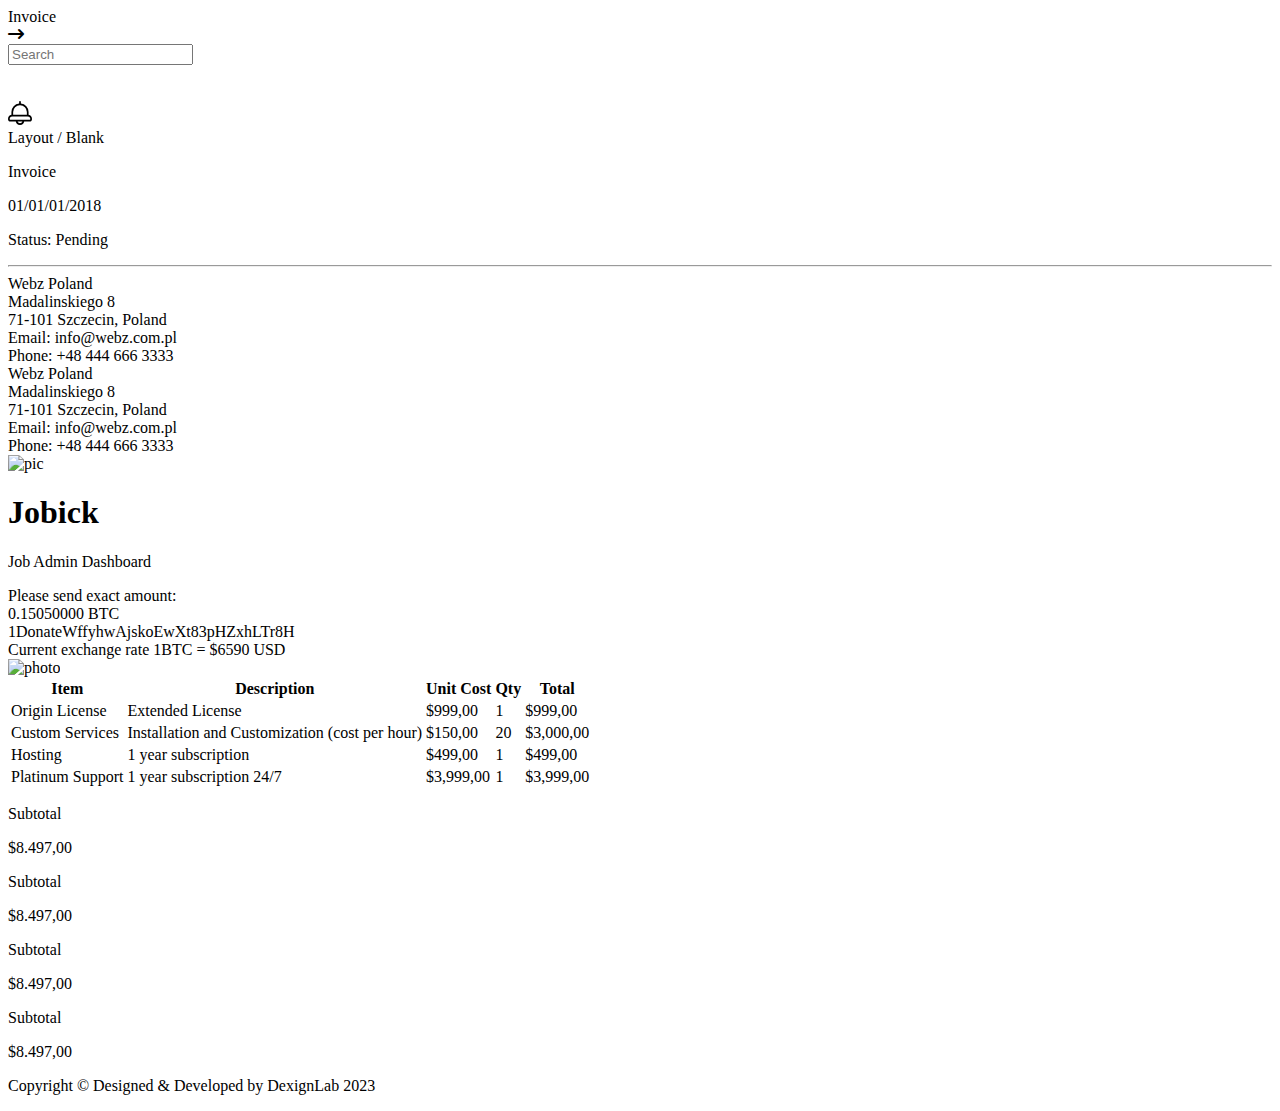
==== index.html @ da56ff18 "this is first commit nav and header side complete" ====
<!DOCTYPE html>
<html>
  <head>
    <meta charset="UTF-8" />
    <meta name="viewport" content="width=device-width, initial-scale=1.0" />
    <script src="https://cdn.tailwindcss.com"></script>
    <link
      rel="stylesheet"
      href="https://cdnjs.cloudflare.com/ajax/libs/font-awesome/6.5.2/css/all.min.css"
    />
    <script>
      tailwind.config = {
        theme: {
          extend: {
            colors: {
              clifford: "#da373d",
            },
          },
        },
      };
    </script>
  </head>
  <body>
    <!-- navber section -->
    <nav class="bg-green-400 p-4 relative">
      <div class="flex justify-between items-center">
        <!-- Logo -->
        <div class="flex justify-center items-center gap-5">
          <div class="text-xl font-semibold">Invoice</div>
          <div>
            <i class="fa fa-long-arrow-right mt-2" aria-hidden="true"></i>
          </div>
        </div>

        <!-- Navigation Links -->

        <!-- Search Bar -->
        <div class="flex items-center">
          <input
            type="text"
            placeholder="Search"
            class="bg-gray-700 text-white rounded-md px-3 py-1 focus:outline-none"
          />

          <div class="ml-8 bg-green-900">
            <i
              class="fa fa-plus p-3 rounded-md"
              aria-hidden="true"
              style="color: white"
            ></i>
          </div>
        </div>

        <!-- Notification Icon -->
        <div class="flex items-center space-x-2">
          <i class="fa fa-moon-o" aria-hidden="true"></i>
        </div>
        <div class="flex items-center">
          <div>
            <svg
              xmlns="http://www.w3.org/2000/svg"
              width="24"
              height="24"
              viewBox="0 0 24 24"
              onclick="toggleItemList()"
              class="cursor-pointer"
            >
              <g data-name="Layer 2" transform="translate(-2 -2)">
                <path
                  id="Path_20"
                  data-name="Path 20"
                  d="M22.571,15.8V13.066a8.5,8.5,0,0,0-7.714-8.455V2.857a.857.857,0,0,0-1.714,0V4.611a8.5,8.5,0,0,0-7.714,8.455V15.8A4.293,4.293,0,0,0,2,20a2.574,2.574,0,0,0,2.571,2.571H9.8a4.286,4.286,0,0,0,8.4,0h5.23A2.574,2.574,0,0,0,26,20,4.293,4.293,0,0,0,22.571,15.8ZM7.143,13.066a6.789,6.789,0,0,1,6.78-6.78h.154a6.789,6.789,0,0,1,6.78,6.78v2.649H7.143ZM14,24.286a2.567,2.567,0,0,1-2.413-1.714h4.827A2.567,2.567,0,0,1,14,24.286Zm9.429-3.429H4.571A.858.858,0,0,1,3.714,20a2.574,2.574,0,0,1,2.571-2.571H21.714A2.574,2.574,0,0,1,24.286,20a.858.858,0,0,1-.857.857Z"
                ></path>
              </g>
            </svg>
          </div>
          <div
            id="itemList"
            class="absolute right-0 top-full mt-2 bg-gray-100 p-4 rounded-lg"
            style="display: none"
          >
            <ul>
              <li class="mb-2">Item 1</li>
              <li class="mb-2">Item 2</li>
              <li class="mb-2">Item 3</li>
              <!-- Add more items here -->
            </ul>
          </div>
        </div>
      </div>
    </nav>

    <!-- header section -->
    <div class="bg-red-100 header py-8">
      <!-- layout and bank -->
      <div
        class="bg-white ml-14 text-xl font-semibold p-4 w-11/12 mx-auto px-6 rounded-md mt-10"
      >
        <span class="text-orange-500">Layout</span> / Blank
      </div>

      <!-- invoice details -->
      <div class="bg-white ml-14 p-4 w-11/12 mx-auto px-6 rounded-md mt-10">
        <div class="flex justify-between items-center">
          <p>Invoice</p>
          <p>01/01/01/2018</p>
          <p>Status: Pending</p>
        </div>
        <hr class="mt-8" />

        <!-- form to jobick details -->
        <div class="flex justify-between items-center">
          <div>
            Webz Poland <br />
            Madalinskiego 8 <br />
            71-101 Szczecin, Poland <br />Email: info@webz.com.pl <br />Phone:
            +48 444 666 3333
          </div>
          <div>
            Webz Poland <br />
            Madalinskiego 8 <br />
            71-101 Szczecin, Poland <br />Email: info@webz.com.pl <br />Phone:
            +48 444 666 3333
          </div>

          <div class="flex justify-between items-center">
            <div>
              <div class="flex items-center gap-3 mt-10">
                <div>
                  <img src="https://i.ibb.co/sjfH5Bk/logo.png" alt="pic" />
                </div>
                <div>
                  <h1 class="font-bold text-gray-700 text-4xl">Jobick</h1>
                  <p class="text-sm">Job Admin Dashboard</p>
                </div>
              </div>
              <div class="mt-4">
                Please send exact amount: <br />
                0.15050000 BTC <br />
                1DonateWffyhwAjskoEwXt83pHZxhLTr8H <br />
                Current exchange rate 1BTC = $6590 USD
              </div>
            </div>
            <div>
              <img
                class="w-20 h-20"
                src="https://i.ibb.co/sqz9v2M/qr.png"
                alt="photo"
              />
            </div>
          </div>
        </div>

        <!-- item section  -->
        <div class="overflow-x-auto mt-12">
          <table class="table-auto border-collapse w-full">
            <thead>
              <tr>
                <th class="px-4 py-2 bg-gray-200 border">Item</th>
                <th class="px-4 py-2 bg-gray-200 border">Description</th>
                <th class="px-4 py-2 bg-gray-200 border">Unit Cost</th>
                <th class="px-4 py-2 bg-gray-200 border">Qty</th>
                <th class="px-4 py-2 bg-gray-200 border">Total</th>
              </tr>
            </thead>
            <tbody>
              <tr>
                <td class="px-4 py-2 border">Origin License</td>
                <td class="px-4 py-2 border">Extended License</td>
                <td class="px-4 py-2 border">$999,00</td>
                <td class="px-4 py-2 border">1</td>
                <td class="px-4 py-2 border">$999,00</td>
              </tr>
              <tr>
                <td class="px-4 py-2 border">Custom Services</td>
                <td class="px-4 py-2 border">
                  Installation and Customization (cost per hour)
                </td>
                <td class="px-4 py-2 border">$150,00</td>
                <td class="px-4 py-2 border">20</td>
                <td class="px-4 py-2 border">$3,000,00</td>
              </tr>
              <tr>
                <td class="px-4 py-2 border">Hosting</td>
                <td class="px-4 py-2 border">1 year subscription</td>
                <td class="px-4 py-2 border">$499,00</td>
                <td class="px-4 py-2 border">1</td>
                <td class="px-4 py-2 border">$499,00</td>
              </tr>
              <tr>
                <td class="px-4 py-2 border">Platinum Support</td>
                <td class="px-4 py-2 border">1 year subscription 24/7</td>
                <td class="px-4 py-2 border">$3,999,00</td>
                <td class="px-4 py-2 border">1</td>
                <td class="px-4 py-2 border">$3,999,00</td>
              </tr>
            </tbody>
          </table>
        </div>
        <div class="flex justify-between px-16">
          <div></div>
          <div>
            <div class="flex justify-between">
              <p>Subtotal</p>
              <p>$8.497,00</p>
            </div>
            <div class="flex justify-between">
              <p>Subtotal</p>
              <p>$8.497,00</p>
            </div>
            <div class="flex justify-between">
              <p>Subtotal</p>
              <p>$8.497,00</p>
            </div>
            <div class="flex justify-between gap-48">
              <p>Subtotal</p>
              <p>$8.497,00</p>
            </div>
          </div>
        </div>
      </div>
    </div>
    <!-- footer section -->
    <div class="flex justify-center bg-red-100 p-8">
      <p>Copyright © Designed & Developed by DexignLab 2023</p>
    </div>
    <script src="./script.js"></script>
  </body>
</html>
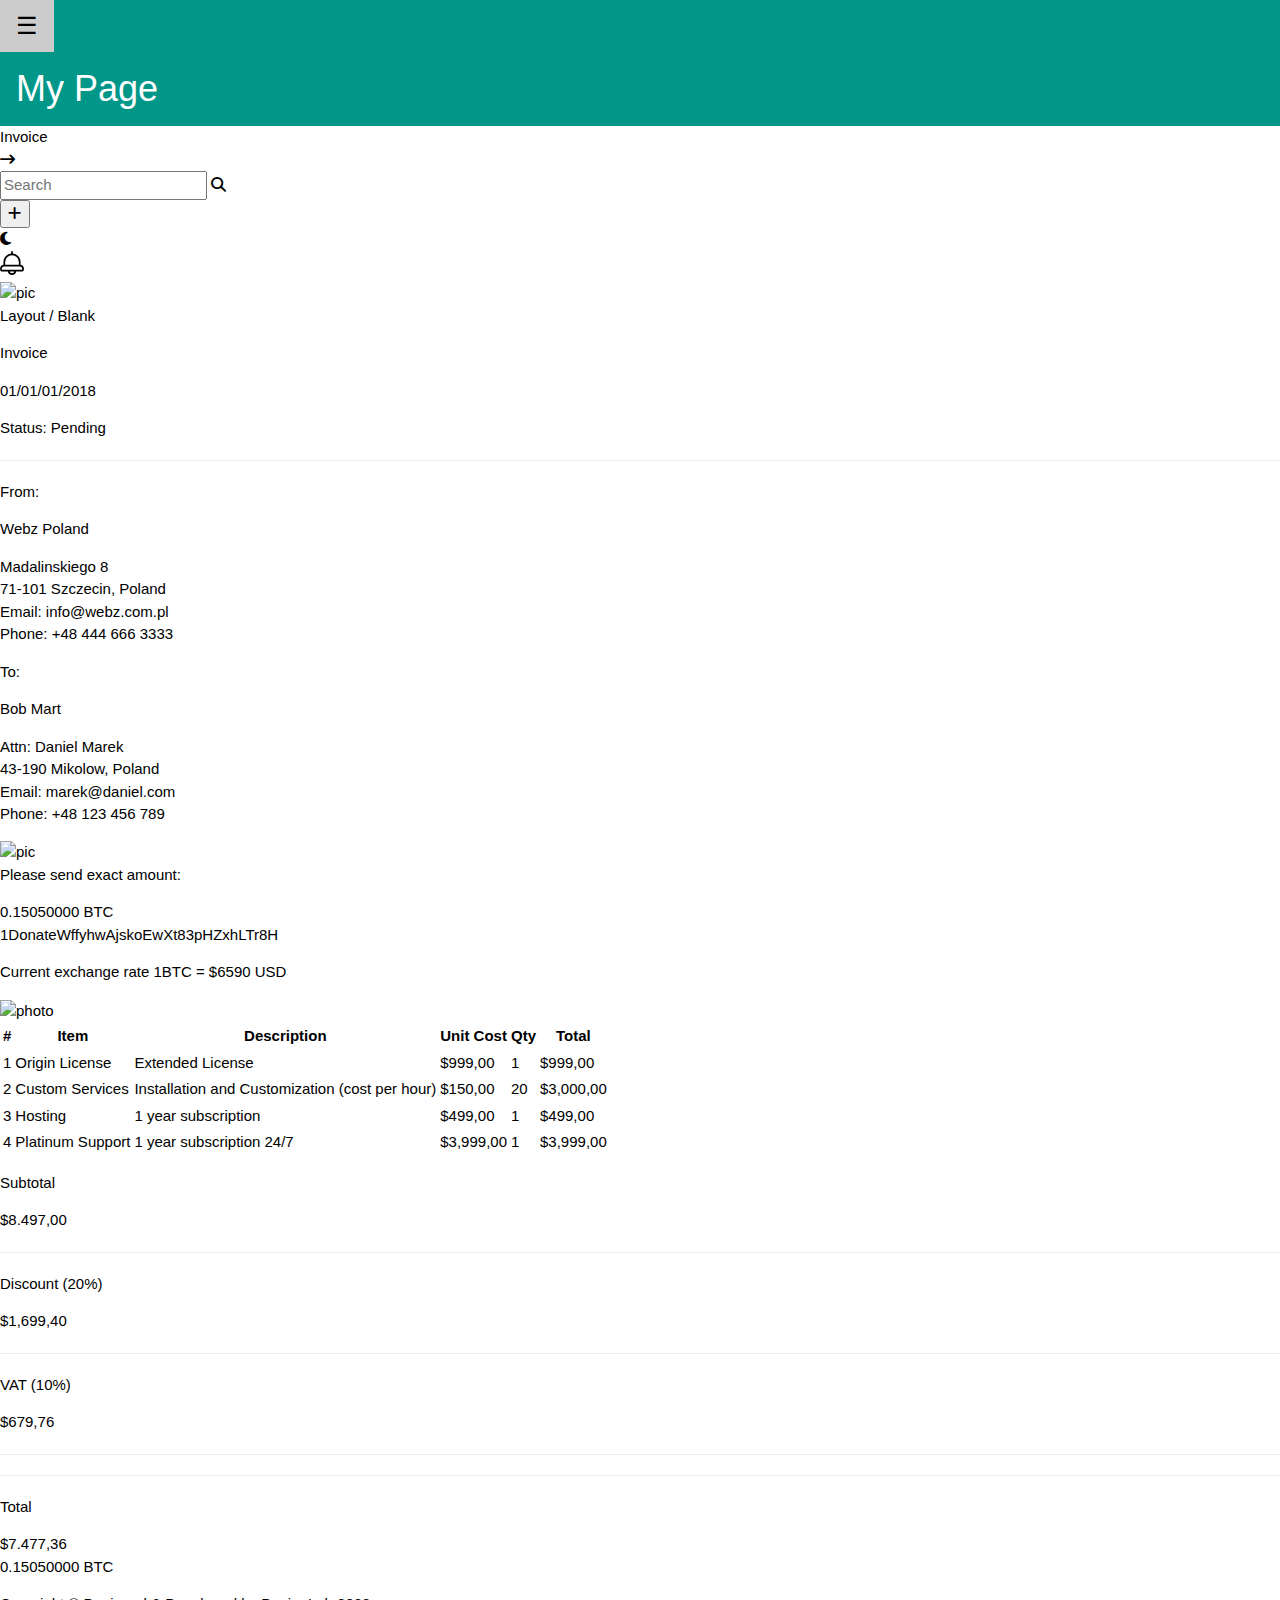
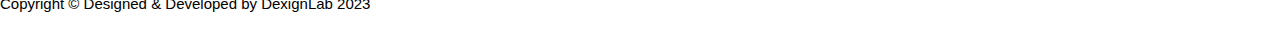
==== commit 5e64f6ce: "navber section end and sideber start" ====
--- a/index.html
+++ b/index.html
@@ -1,9 +1,10 @@
 <!DOCTYPE html>
-<html>
+<html class="dark">
   <head>
     <meta charset="UTF-8" />
     <meta name="viewport" content="width=device-width, initial-scale=1.0" />
     <script src="https://cdn.tailwindcss.com"></script>
+    <link rel="stylesheet" href="https://www.w3schools.com/w3css/4/w3.css" />
     <link
       rel="stylesheet"
       href="https://cdnjs.cloudflare.com/ajax/libs/font-awesome/6.5.2/css/all.min.css"
@@ -22,6 +23,34 @@
   </head>
   <body>
     <!-- navber section -->
+    <div
+      class="w3-sidebar w3-bar-block w3-card w3-animate-left"
+      style="display: none"
+      id="mySidebar"
+    >
+      <button class="w3-bar-item w3-button w3-large" onclick="w3_close()">
+        Close &times;
+      </button>
+      <a href="#" class="w3-bar-item w3-button">Link 1</a>
+      <a href="#" class="w3-bar-item w3-button">Link 2</a>
+      <a href="#" class="w3-bar-item w3-button">Link 3</a>
+    </div>
+
+    <div id="main">
+      <div class="w3-teal">
+        <button
+          id="openNav"
+          class="w3-button w3-teal w3-xlarge"
+          onclick="w3_open()"
+        >
+          &#9776;
+        </button>
+        <div class="w3-container">
+          <h1>My Page</h1>
+        </div>
+      </div>
+    </div>
+
     <nav class="bg-green-400 p-4 relative">
       <div class="flex justify-between items-center">
         <!-- Logo -->
@@ -32,59 +61,252 @@
           </div>
         </div>
 
-        <!-- Navigation Links -->
-
         <!-- Search Bar -->
+        <div class="flex items-center justify-between">
+          <div class="relative">
+            <input
+              type="text"
+              placeholder="Search"
+              class="bg-gray-700 text-white rounded-md pl-10 pr-3 py-1 focus:outline-none"
+            />
+            <i
+              class="fa fa-search absolute top-2 right-4 text-gray-400 hover:text-orange-500 cursor-pointer"
+            ></i>
+          </div>
+
+          <div class="ml-8">
+            <button
+              id="openModalButton"
+              class="rounded-lg bg-green-900 border-none"
+            >
+              <i class="fa fa-plus p-3 text-white" aria-hidden="true"></i>
+            </button>
+          </div>
+
+          <!-- Modal -->
+          <div id="myModal" class="modal mt-48 absolute">
+            <div
+              class="modal-content rounded-md bg-white p-4 -ml-40"
+              style="width: 900px"
+            >
+              <div class="flex justify-between py-1">
+                <div>Job Title</div>
+                <div>
+                  <span id="closeBtn" class="close text-4xl cursor-pointer"
+                    >&times</span
+                  >
+                </div>
+              </div>
+              <hr />
+              <p class="py-4 text-gray-500">Hellow</p>
+
+              <hr class="mt-5" />
+              <div class="text-right mt-2">
+                <button
+                  id="closeModalBtn"
+                  class="bg-red-100 mr-4 rounded-md p-1 px-3 text-orange-500 close"
+                >
+                  close</button
+                ><button
+                  class="bg-red-500 rounded-md p-1 px-3 text-white border-4 border-red-200"
+                >
+                  Save Change
+                </button>
+              </div>
+            </div>
+          </div>
+        </div>
+
+        <!-- Notification Icon -->
+
         <div class="flex items-center">
-          <input
-            type="text"
-            placeholder="Search"
-            class="bg-gray-700 text-white rounded-md px-3 py-1 focus:outline-none"
-          />
-
-          <div class="ml-8 bg-green-900">
-            <i
-              class="fa fa-plus p-3 rounded-md"
-              aria-hidden="true"
-              style="color: white"
-            ></i>
-          </div>
-        </div>
-
-        <!-- Notification Icon -->
-        <div class="flex items-center space-x-2">
-          <i class="fa fa-moon-o" aria-hidden="true"></i>
-        </div>
-        <div class="flex items-center">
-          <div>
-            <svg
-              xmlns="http://www.w3.org/2000/svg"
-              width="24"
-              height="24"
-              viewBox="0 0 24 24"
-              onclick="toggleItemList()"
-              class="cursor-pointer"
-            >
-              <g data-name="Layer 2" transform="translate(-2 -2)">
-                <path
-                  id="Path_20"
-                  data-name="Path 20"
-                  d="M22.571,15.8V13.066a8.5,8.5,0,0,0-7.714-8.455V2.857a.857.857,0,0,0-1.714,0V4.611a8.5,8.5,0,0,0-7.714,8.455V15.8A4.293,4.293,0,0,0,2,20a2.574,2.574,0,0,0,2.571,2.571H9.8a4.286,4.286,0,0,0,8.4,0h5.23A2.574,2.574,0,0,0,26,20,4.293,4.293,0,0,0,22.571,15.8ZM7.143,13.066a6.789,6.789,0,0,1,6.78-6.78h.154a6.789,6.789,0,0,1,6.78,6.78v2.649H7.143ZM14,24.286a2.567,2.567,0,0,1-2.413-1.714h4.827A2.567,2.567,0,0,1,14,24.286Zm9.429-3.429H4.571A.858.858,0,0,1,3.714,20a2.574,2.574,0,0,1,2.571-2.571H21.714A2.574,2.574,0,0,1,24.286,20a.858.858,0,0,1-.857.857Z"
-                ></path>
-              </g>
-            </svg>
-          </div>
+          <div class="flex gap-4 cursor-pointer">
+            <div>
+              <!-- Moon icon to toggle dark mode -->
+              <i id="icon-dark" class="fas fa-moon cursor-pointer"></i>
+            </div>
+            <div>
+              <svg
+                xmlns="http://www.w3.org/2000/svg"
+                width="24"
+                height="24"
+                viewBox="0 0 24 24"
+                onclick="toggleItemList()"
+                class="cursor-pointer"
+              >
+                <g data-name="Layer 2" transform="translate(-2 -2)">
+                  <path
+                    id="Path_20"
+                    data-name="Path 20"
+                    d="M22.571,15.8V13.066a8.5,8.5,0,0,0-7.714-8.455V2.857a.857.857,0,0,0-1.714,0V4.611a8.5,8.5,0,0,0-7.714,8.455V15.8A4.293,4.293,0,0,0,2,20a2.574,2.574,0,0,0,2.571,2.571H9.8a4.286,4.286,0,0,0,8.4,0h5.23A2.574,2.574,0,0,0,26,20,4.293,4.293,0,0,0,22.571,15.8ZM7.143,13.066a6.789,6.789,0,0,1,6.78-6.78h.154a6.789,6.789,0,0,1,6.78,6.78v2.649H7.143ZM14,24.286a2.567,2.567,0,0,1-2.413-1.714h4.827A2.567,2.567,0,0,1,14,24.286Zm9.429-3.429H4.571A.858.858,0,0,1,3.714,20a2.574,2.574,0,0,1,2.571-2.571H21.714A2.574,2.574,0,0,1,24.286,20a.858.858,0,0,1-.857.857Z"
+                  ></path>
+                </g>
+              </svg>
+            </div>
+            <div>
+              <img
+                onclick="imgList()"
+                class="h-6 w-6"
+                src="https://i.ibb.co/7RhW3px/pic1.jpg"
+                alt="pic"
+              />
+            </div>
+          </div>
+
+          <!-- notification list -->
           <div
             id="itemList"
-            class="absolute right-0 top-full mt-2 bg-gray-100 p-4 rounded-lg"
+            class="absolute right-20 top-full mt-2 bg-gray-100 p-4 rounded-lg"
             style="display: none"
           >
-            <ul>
-              <li class="mb-2">Item 1</li>
-              <li class="mb-2">Item 2</li>
-              <li class="mb-2">Item 3</li>
-              <!-- Add more items here -->
-            </ul>
+            <div class="mb-2 flex gap-2">
+              <img
+                class="w-10 rounded-md"
+                src="https://i.ibb.co/7RhW3px/pic1.jpg"
+                alt="pic"
+              />
+              <div>
+                <h2 class="text-sm font-semibold">Dr sultads Send you Photo</h2>
+                <p class="text-sm text-gray-500">29 July 2020 - 02:26 PM</p>
+              </div>
+            </div>
+            <hr class="my-4" />
+
+            <div class="mb-2 flex gap-2">
+              <div
+                class="bg-pink-400 p-2 text-pink-700 font-semibold rounded-md"
+              >
+                KG
+              </div>
+              <div>
+                <h2 class="text-sm font-semibold">Dr sultads Send you Photo</h2>
+                <p class="text-sm">29 July 2020 - 02:26 PM</p>
+              </div>
+            </div>
+            <hr class="my-4" />
+
+            <div class="mb-2 flex gap-2">
+              <div>
+                <i
+                  class="fa fa-home text-green-400 bg-green-200 rounded-md p-3"
+                ></i>
+              </div>
+              <div>
+                <h2 class="text-sm font-semibold">Dr sultads Send you Photo</h2>
+                <p class="text-sm text-gray-500">29 July 2020 - 02:26 PM</p>
+              </div>
+            </div>
+            <hr class="my-4" />
+
+            <div class="mb-2 flex gap-2">
+              <img
+                class="w-10 rounded-md"
+                src="https://i.ibb.co/7RhW3px/pic1.jpg"
+                alt="pic"
+              />
+              <div>
+                <h2 class="text-sm font-semibold">Dr sultads Send you Photo</h2>
+                <p class="text-sm">29 July 2020 - 02:26 PM</p>
+              </div>
+            </div>
+            <hr class="my-4" />
+            <div class="mb-2 flex gap-2">
+              <div
+                class="bg-orange-400 p-2 text-orange-700 font-semibold rounded-md"
+              >
+                KG
+              </div>
+              <div>
+                <h2 class="text-sm font-semibold">Dr sultads Send you Photo</h2>
+                <p class="text-sm text-gray-500">29 July 2020 - 02:26 PM</p>
+              </div>
+            </div>
+            <hr class="my-4" />
+            <div class="mb-2 flex gap-2">
+              <div>
+                <i
+                  class="fa fa-home text-orange-500 bg-orange-200 rounded-md p-3"
+                ></i>
+              </div>
+              <div>
+                <h2 class="text-sm font-semibold">Dr sultads Send you Photo</h2>
+                <p class="text-sm">29 July 2020 - 02:26 PM</p>
+              </div>
+            </div>
+          </div>
+
+          <!-- imglist  -->
+          <div
+            id="imgListId"
+            class="absolute right-6 top-full mt-2 bg-white p-4 rounded-lg w-32"
+            style="display: none"
+          >
+            <div class="mb-2 flex gap-2 mr-28">
+              <div>
+                <svg
+                  id="icon-user2"
+                  xmlns="http://www.w3.org/2000/svg"
+                  class="text-red-500"
+                  width="18"
+                  height="18"
+                  viewBox="0 0 24 24"
+                  fill="none"
+                  stroke="currentColor"
+                  stroke-width="2"
+                  stroke-linecap="round"
+                  stroke-linejoin="round"
+                >
+                  <path d="M20 21v-2a4 4 0 0 0-4-4H8a4 4 0 0 0-4 4v2"></path>
+                  <circle cx="12" cy="7" r="4"></circle>
+                </svg>
+              </div>
+              <div>Profile</div>
+            </div>
+            <div class="mb-2 flex gap-2">
+              <div>
+                <svg
+                  id="icon-inbox1"
+                  xmlns="http://www.w3.org/2000/svg"
+                  class="text-green-400"
+                  width="18"
+                  height="18"
+                  viewBox="0 0 24 24"
+                  fill="none"
+                  stroke="currentColor"
+                  stroke-width="2"
+                  stroke-linecap="round"
+                  stroke-linejoin="round"
+                >
+                  <path
+                    d="M4 4h16c1.1 0 2 .9 2 2v12c0 1.1-.9 2-2 2H4c-1.1 0-2-.9-2-2V6c0-1.1.9-2 2-2z"
+                  ></path>
+                  <polyline points="22,6 12,13 2,6"></polyline>
+                </svg>
+              </div>
+              <div>Inbox</div>
+            </div>
+            <div class="mb-2 flex gap-2">
+              <div>
+                <svg
+                  xmlns="http://www.w3.org/2000/svg"
+                  class="text-red-500"
+                  width="18"
+                  height="18"
+                  viewBox="0 0 24 24"
+                  fill="none"
+                  stroke="currentColor"
+                  stroke-width="2"
+                  stroke-linecap="round"
+                  stroke-linejoin="round"
+                >
+                  <path d="M9 21H5a2 2 0 0 1-2-2V5a2 2 0 0 1 2-2h4"></path>
+                  <polyline points="16 17 21 12 16 7"></polyline>
+                  <line x1="21" y1="12" x2="9" y2="12"></line>
+                </svg>
+              </div>
+              <div>LogOut</div>
+            </div>
+            <!-- Add more items here -->
           </div>
         </div>
       </div>
@@ -102,25 +324,34 @@
       <!-- invoice details -->
       <div class="bg-white ml-14 p-4 w-11/12 mx-auto px-6 rounded-md mt-10">
         <div class="flex justify-between items-center">
-          <p>Invoice</p>
-          <p>01/01/01/2018</p>
-          <p>Status: Pending</p>
+          <p class="text-gray-400 text-sm">Invoice</p>
+          <p class="font-bold text-gray-500 text-sm">01/01/01/2018</p>
+          <p class="text-gray-400 text-sm">
+            <span class="font-bold text-gray-500">Status</span>: Pending
+          </p>
         </div>
         <hr class="mt-8" />
 
         <!-- form to jobick details -->
         <div class="flex justify-between items-center">
           <div>
-            Webz Poland <br />
-            Madalinskiego 8 <br />
-            71-101 Szczecin, Poland <br />Email: info@webz.com.pl <br />Phone:
-            +48 444 666 3333
+            <p class="">From:</p>
+            <span class="font-bold text-gray-500">Webz Poland</span> <br />
+            <p class="text-sm text-gray-400">
+              Madalinskiego 8 <br />
+              71-101 Szczecin, Poland <br />Email: info@webz.com.pl <br />Phone:
+              +48 444 666 3333
+            </p>
           </div>
           <div>
-            Webz Poland <br />
-            Madalinskiego 8 <br />
-            71-101 Szczecin, Poland <br />Email: info@webz.com.pl <br />Phone:
-            +48 444 666 3333
+            <p class="">To:</p>
+            <span class="font-bold text-gray-500">Bob Mart</span> <br />
+            <p class="text-sm text-gray-400">
+              Attn: Daniel Marek <br />
+              43-190 Mikolow, Poland <br />
+              Email: marek@daniel.com <br />
+              Phone: +48 123 456 789 <br />
+            </p>
           </div>
 
           <div class="flex justify-between items-center">
@@ -130,15 +361,22 @@
                   <img src="https://i.ibb.co/sjfH5Bk/logo.png" alt="pic" />
                 </div>
                 <div>
-                  <h1 class="font-bold text-gray-700 text-4xl">Jobick</h1>
-                  <p class="text-sm">Job Admin Dashboard</p>
+                  <!-- <h1 class="font-bold text-gray-700 text-4xl">Jobick</h1> -->
+                  <!-- <p class="text-sm">Job Admin Dashboard</p> -->
                 </div>
               </div>
               <div class="mt-4">
-                Please send exact amount: <br />
-                0.15050000 BTC <br />
-                1DonateWffyhwAjskoEwXt83pHZxhLTr8H <br />
-                Current exchange rate 1BTC = $6590 USD
+                <span class="text-gray-500 text-sm"
+                  >Please send exact amount:</span
+                >
+                <br />
+                <p class="font-bold text-gray-500 text-sm">
+                  0.15050000 BTC <br />
+                  1DonateWffyhwAjskoEwXt83pHZxhLTr8H <br />
+                </p>
+                <p class="text-gray-500 text-sm">
+                  Current exchange rate 1BTC = $6590 USD
+                </p>
               </div>
             </div>
             <div>
@@ -153,68 +391,80 @@
 
         <!-- item section  -->
         <div class="overflow-x-auto mt-12">
-          <table class="table-auto border-collapse w-full">
+          <table class="table-auto border-collapse w-full text-gray-500">
             <thead>
-              <tr>
-                <th class="px-4 py-2 bg-gray-200 border">Item</th>
-                <th class="px-4 py-2 bg-gray-200 border">Description</th>
-                <th class="px-4 py-2 bg-gray-200 border">Unit Cost</th>
-                <th class="px-4 py-2 bg-gray-200 border">Qty</th>
-                <th class="px-4 py-2 bg-gray-200 border">Total</th>
+              <tr class="text-gray-400">
+                <th class="px-4 py-2">#</th>
+                <th class="pl-4 py-2">Item</th>
+                <th class="px-4 py-2">Description</th>
+                <th class="px-4 py-2">Unit Cost</th>
+                <th class="px-4 py-2">Qty</th>
+                <th class="px-4 py-2">Total</th>
               </tr>
             </thead>
             <tbody>
               <tr>
-                <td class="px-4 py-2 border">Origin License</td>
-                <td class="px-4 py-2 border">Extended License</td>
-                <td class="px-4 py-2 border">$999,00</td>
-                <td class="px-4 py-2 border">1</td>
-                <td class="px-4 py-2 border">$999,00</td>
+                <td class="px-4 py-2 bg-gray-200">1</td>
+                <td class="pl-20 py-2 bg-gray-200">Origin License</td>
+                <td class="pl-40 py-2 bg-gray-200">Extended License</td>
+                <td class="px-4 py-2 bg-gray-200">$999,00</td>
+                <td class="px-4 py-2 bg-gray-200">1</td>
+                <td class="px-4 py-2 bg-gray-200 text-sm">$999,00</td>
               </tr>
               <tr>
-                <td class="px-4 py-2 border">Custom Services</td>
-                <td class="px-4 py-2 border">
+                <td class="px-4 py-2">2</td>
+                <td class="pl-20 py-2">Custom Services</td>
+                <td class="pl-40 py-2">
                   Installation and Customization (cost per hour)
                 </td>
-                <td class="px-4 py-2 border">$150,00</td>
-                <td class="px-4 py-2 border">20</td>
-                <td class="px-4 py-2 border">$3,000,00</td>
+                <td class="px-4 py-2">$150,00</td>
+                <td class="px-4 py-2">20</td>
+                <td class="px-4 py-2 text-sm">$3,000,00</td>
               </tr>
               <tr>
-                <td class="px-4 py-2 border">Hosting</td>
-                <td class="px-4 py-2 border">1 year subscription</td>
-                <td class="px-4 py-2 border">$499,00</td>
-                <td class="px-4 py-2 border">1</td>
-                <td class="px-4 py-2 border">$499,00</td>
+                <td class="px-4 py-2 bg-gray-200">3</td>
+                <td class="pl-20 py-2 bg-gray-200">Hosting</td>
+                <td class="pl-40 py-2 bg-gray-200">1 year subscription</td>
+                <td class="px-4 py-2 bg-gray-200">$499,00</td>
+                <td class="px-4 py-2 bg-gray-200">1</td>
+                <td class="px-4 py-2 bg-gray-200 text-sm">$499,00</td>
               </tr>
               <tr>
-                <td class="px-4 py-2 border">Platinum Support</td>
-                <td class="px-4 py-2 border">1 year subscription 24/7</td>
-                <td class="px-4 py-2 border">$3,999,00</td>
-                <td class="px-4 py-2 border">1</td>
-                <td class="px-4 py-2 border">$3,999,00</td>
+                <td class="px-4 py-2">4</td>
+                <td class="pl-20 py-2">Platinum Support</td>
+                <td class="pl-40 py-2">1 year subscription 24/7</td>
+                <td class="px-4 py-2">$3,999,00</td>
+                <td class="px-4 py-2">1</td>
+                <td class="px-4 py-2 text-sm">$3,999,00</td>
               </tr>
             </tbody>
           </table>
         </div>
-        <div class="flex justify-between px-16">
+        <div class="flex justify-between px-10">
           <div></div>
-          <div>
+          <div class="text-gray-600">
+            <div class="flex justify-between mt-5">
+              <p class="font-bold">Subtotal</p>
+              <p class="text-sm">$8.497,00</p>
+            </div>
+            <hr class="mt-3" />
             <div class="flex justify-between">
-              <p>Subtotal</p>
-              <p>$8.497,00</p>
-            </div>
+              <p class="font-bold">Discount (20%)</p>
+              <p class="text-sm">$1,699,40</p>
+            </div>
+            <hr class="mt-3" />
             <div class="flex justify-between">
-              <p>Subtotal</p>
-              <p>$8.497,00</p>
-            </div>
-            <div class="flex justify-between">
-              <p>Subtotal</p>
-              <p>$8.497,00</p>
-            </div>
-            <div class="flex justify-between gap-48">
-              <p>Subtotal</p>
-              <p>$8.497,00</p>
+              <p class="font-bold">VAT (10%)</p>
+              <p class="text-sm">$679,76</p>
+            </div>
+            <hr class="mt-3" />
+            <hr />
+            <div class="flex justify-between gap-20">
+              <p class="font-bold">Total</p>
+              <p class="font-bold text-right">
+                $7.477,36 <br />
+                0.15050000 BTC
+              </p>
             </div>
           </div>
         </div>
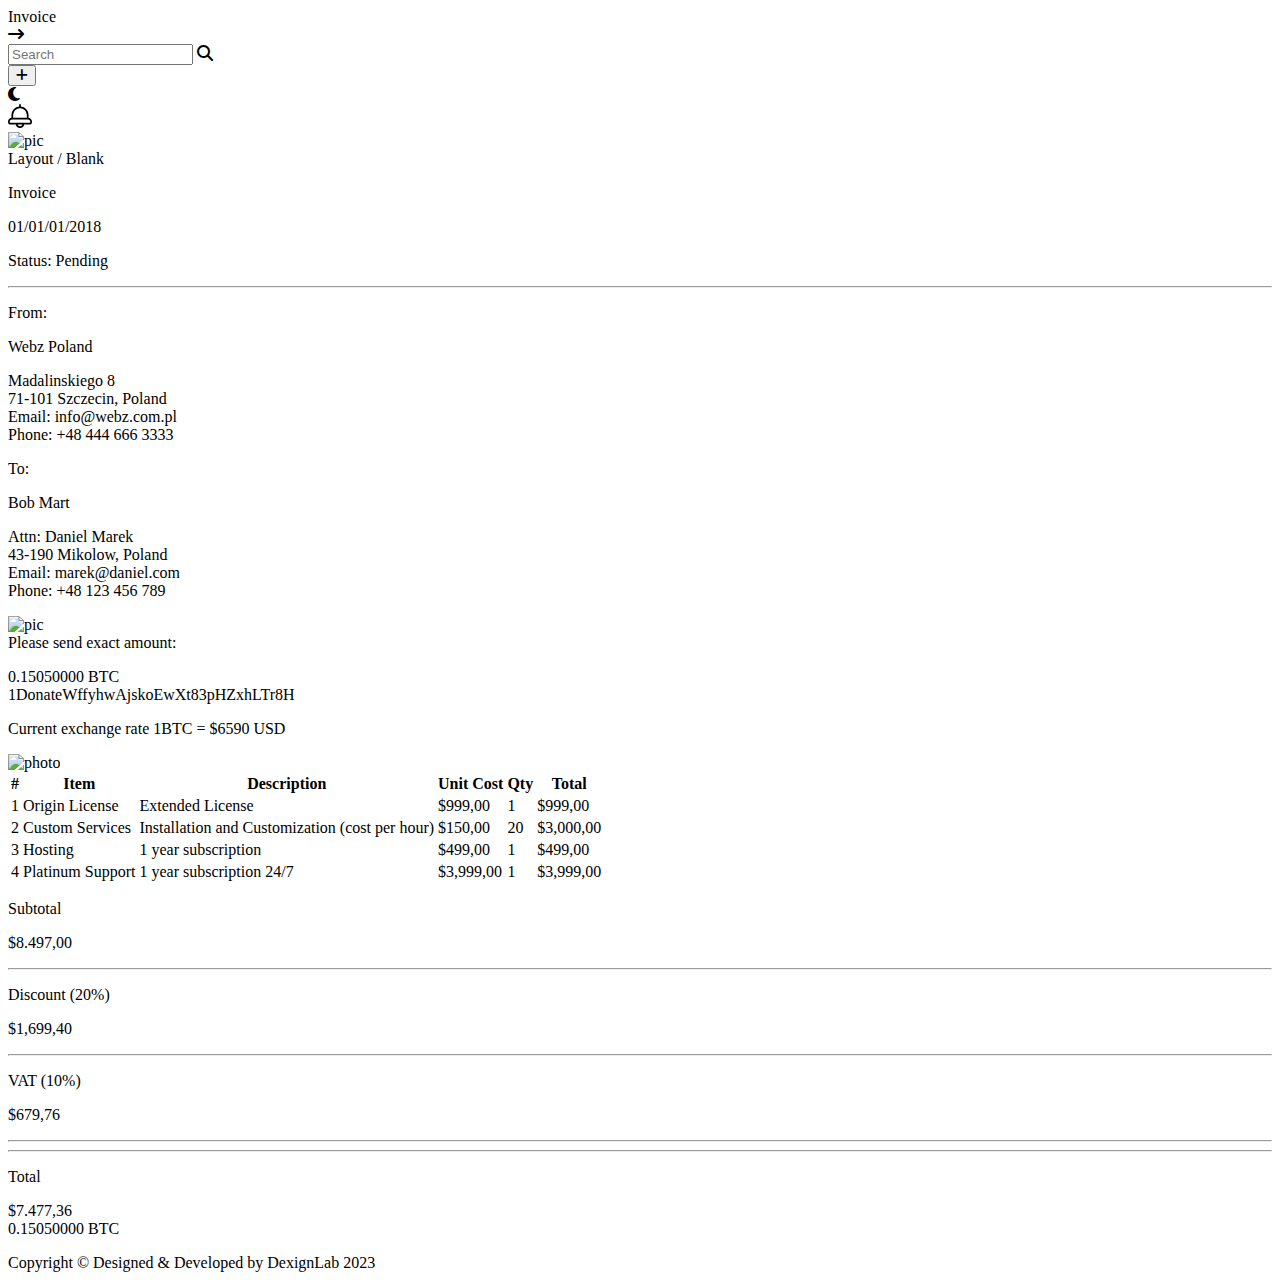
==== commit a8187fdd: "dark and light mode add" ====
--- a/index.html
+++ b/index.html
@@ -1,16 +1,18 @@
 <!DOCTYPE html>
-<html class="dark">
+<html>
   <head>
     <meta charset="UTF-8" />
     <meta name="viewport" content="width=device-width, initial-scale=1.0" />
     <script src="https://cdn.tailwindcss.com"></script>
-    <link rel="stylesheet" href="https://www.w3schools.com/w3css/4/w3.css" />
+    <!-- <link rel="stylesheet" href="https://www.w3schools.com/w3css/4/w3.css" /> -->
     <link
       rel="stylesheet"
       href="https://cdnjs.cloudflare.com/ajax/libs/font-awesome/6.5.2/css/all.min.css"
     />
+    <!-- <link rel="stylesheet" href="style.css" /> -->
     <script>
       tailwind.config = {
+        darkMode: "class",
         theme: {
           extend: {
             colors: {
@@ -22,36 +24,276 @@
     </script>
   </head>
   <body>
-    <!-- navber section -->
-    <div
-      class="w3-sidebar w3-bar-block w3-card w3-animate-left"
-      style="display: none"
-      id="mySidebar"
-    >
-      <button class="w3-bar-item w3-button w3-large" onclick="w3_close()">
-        Close &times;
-      </button>
-      <a href="#" class="w3-bar-item w3-button">Link 1</a>
-      <a href="#" class="w3-bar-item w3-button">Link 2</a>
-      <a href="#" class="w3-bar-item w3-button">Link 3</a>
-    </div>
-
-    <div id="main">
-      <div class="w3-teal">
-        <button
-          id="openNav"
-          class="w3-button w3-teal w3-xlarge"
-          onclick="w3_open()"
-        >
-          &#9776;
-        </button>
-        <div class="w3-container">
-          <h1>My Page</h1>
-        </div>
+    <!-- <div class="flex">
+      <div class="bg-red-400" style="display: none" id="mySidebar">
+        <button class="" onclick="w3_close()">Close &times;</button>
+        <a href="#" class="block">Link 1</a>
+        <a href="#" class="block">Link 2</a>
+        <a href="#" class="block">Link 3</a>
       </div>
-    </div>
-
-    <nav class="bg-green-400 p-4 relative">
+
+      <div class="bg-green-500 flex" id="main">
+        <div id="openNav" class="" onclick="w3_open()">&#9776;</div>
+        <div class="bg-green-400 py-10" style="width: 1335px">
+          <nav class="bg-green-400 p-4 relative">
+            <div class="flex justify-between items-center">
+              <div class="flex justify-center items-center gap-5">
+                <div class="text-xl font-semibold">Invoice</div>
+                <div>
+                  <i class="fa fa-long-arrow-right mt-2" aria-hidden="true"></i>
+                </div>
+
+                <div class="flex items-center justify-between">
+                  <div class="relative">
+                    <input
+                      type="text"
+                      placeholder="Search"
+                      class="bg-gray-700 text-white rounded-md pl-10 pr-3 py-1 focus:outline-none"
+                    />
+                    <i
+                      class="fa fa-search absolute top-2 right-4 text-gray-400 hover:text-orange-500 cursor-pointer"
+                    ></i>
+                  </div>
+
+                  <div class="ml-8">
+                    <button
+                      id="openModalButton"
+                      class="rounded-lg bg-green-900 border-none"
+                    >
+                      <i
+                        class="fa fa-plus p-3 text-white"
+                        aria-hidden="true"
+                      ></i>
+                    </button>
+                  </div>
+
+               
+                  <div id="myModal" class="modal mt-48 absolute">
+                    <div
+                      class="modal-content rounded-md bg-white p-4 -ml-40"
+                      style="width: 900px"
+                    >
+                      <div class="flex justify-between py-1">
+                        <div>Job Title</div>
+                        <div>
+                          <span
+                            id="closeBtn"
+                            class="close text-4xl cursor-pointer"
+                            >&times</span
+                          >
+                        </div>
+                      </div>
+                      <hr />
+                      <p class="py-4 text-gray-500">Hellow</p>
+
+                      <hr class="mt-5" />
+                      <div class="text-right mt-2">
+                        <button
+                          id="closeModalBtn"
+                          class="bg-red-100 mr-4 rounded-md p-1 px-3 text-orange-500 close"
+                        >
+                          close</button
+                        ><button
+                          class="bg-red-500 rounded-md p-1 px-3 text-white border-4 border-red-200"
+                        >
+                          Save Change
+                        </button>
+                      </div>
+                    </div>
+                  </div>
+                </div>
+              </div>
+
+              <div
+                id="itemList"
+                class="absolute right-20 top-full mt-2 bg-gray-100 p-4 rounded-lg"
+                style="display: none"
+              >
+                <div class="mb-2 flex gap-2">
+                  <img
+                    class="w-10 rounded-md"
+                    src="https://i.ibb.co/7RhW3px/pic1.jpg"
+                    alt="pic"
+                  />
+                  <div>
+                    <h2 class="text-sm font-semibold">
+                      Dr sultads Send you Photo
+                    </h2>
+                    <p class="text-sm text-gray-500">29 July 2020 - 02:26 PM</p>
+                  </div>
+                </div>
+                <hr class="my-4" />
+
+                <div class="mb-2 flex gap-2">
+                  <div
+                    class="bg-pink-400 p-2 text-pink-700 font-semibold rounded-md"
+                  >
+                    KG
+                  </div>
+                  <div>
+                    <h2 class="text-sm font-semibold">
+                      Dr sultads Send you Photo
+                    </h2>
+                    <p class="text-sm">29 July 2020 - 02:26 PM</p>
+                  </div>
+                </div>
+                <hr class="my-4" />
+
+                <div class="mb-2 flex gap-2">
+                  <div>
+                    <i
+                      class="fa fa-home text-green-400 bg-green-200 rounded-md p-3"
+                    ></i>
+                  </div>
+                  <div>
+                    <h2 class="text-sm font-semibold">
+                      Dr sultads Send you Photo
+                    </h2>
+                    <p class="text-sm text-gray-500">29 July 2020 - 02:26 PM</p>
+                  </div>
+                </div>
+                <hr class="my-4" />
+
+                <div class="mb-2 flex gap-2">
+                  <img
+                    class="w-10 rounded-md"
+                    src="https://i.ibb.co/7RhW3px/pic1.jpg"
+                    alt="pic"
+                  />
+                  <div>
+                    <h2 class="text-sm font-semibold">
+                      Dr sultads Send you Photo
+                    </h2>
+                    <p class="text-sm">29 July 2020 - 02:26 PM</p>
+                  </div>
+                </div>
+                <hr class="my-4" />
+                <div class="mb-2 flex gap-2">
+                  <div
+                    class="bg-orange-400 p-2 text-orange-700 font-semibold rounded-md"
+                  >
+                    KG
+                  </div>
+                  <div>
+                    <h2 class="text-sm font-semibold">
+                      Dr sultads Send you Photo
+                    </h2>
+                    <p class="text-sm text-gray-500">29 July 2020 - 02:26 PM</p>
+                  </div>
+                </div>
+                <hr class="my-4" />
+                <div class="mb-2 flex gap-2">
+                  <div>
+                    <i
+                      class="fa fa-home text-orange-500 bg-orange-200 rounded-md p-3"
+                    ></i>
+                  </div>
+                  <div>
+                    <h2 class="text-sm font-semibold">
+                      Dr sultads Send you Photo
+                    </h2>
+                    <p class="text-sm">29 July 2020 - 02:26 PM</p>
+                  </div>
+                </div>
+              </div>
+
+              <div
+                id="imgListId"
+                class="absolute right-6 top-full mt-2 bg-white p-4 rounded-lg w-32"
+                style="display: none"
+              >
+                <div class="mb-2 flex gap-2 mr-28">
+                  <div>
+                    <svg
+                      id="icon-user2"
+                      xmlns="http://www.w3.org/2000/svg"
+                      class="text-red-500"
+                      width="18"
+                      height="18"
+                      viewBox="0 0 24 24"
+                      fill="none"
+                      stroke="currentColor"
+                      stroke-width="2"
+                      stroke-linecap="round"
+                      stroke-linejoin="round"
+                    >
+                      <path
+                        d="M20 21v-2a4 4 0 0 0-4-4H8a4 4 0 0 0-4 4v2"
+                      ></path>
+                      <circle cx="12" cy="7" r="4"></circle>
+                    </svg>
+                  </div>
+                  <div>Profile</div>
+                </div>
+                <div class="mb-2 flex gap-2">
+                  <div>
+                    <svg
+                      id="icon-inbox1"
+                      xmlns="http://www.w3.org/2000/svg"
+                      class="text-green-400"
+                      width="18"
+                      height="18"
+                      viewBox="0 0 24 24"
+                      fill="none"
+                      stroke="currentColor"
+                      stroke-width="2"
+                      stroke-linecap="round"
+                      stroke-linejoin="round"
+                    >
+                      <path
+                        d="M4 4h16c1.1 0 2 .9 2 2v12c0 1.1-.9 2-2 2H4c-1.1 0-2-.9-2-2V6c0-1.1.9-2 2-2z"
+                      ></path>
+                      <polyline points="22,6 12,13 2,6"></polyline>
+                    </svg>
+                  </div>
+                  <div>Inbox</div>
+                </div>
+                <div class="mb-2 flex gap-2">
+                  <div>
+                    <svg
+                      xmlns="http://www.w3.org/2000/svg"
+                      class="text-red-500"
+                      width="18"
+                      height="18"
+                      viewBox="0 0 24 24"
+                      fill="none"
+                      stroke="currentColor"
+                      stroke-width="2"
+                      stroke-linecap="round"
+                      stroke-linejoin="round"
+                    >
+                      <path d="M9 21H5a2 2 0 0 1-2-2V5a2 2 0 0 1 2-2h4"></path>
+                      <polyline points="16 17 21 12 16 7"></polyline>
+                      <line x1="21" y1="12" x2="9" y2="12"></line>
+                    </svg>
+                  </div>
+                  <div>LogOut</div>
+                </div>
+              </div>
+            </div>
+          </nav>
+        </div>
+      </div>
+    </div> -->
+
+    <!-- <div class="">
+      <div class="bg-green-400" style="display: none" id="mySidebar">
+        <button class="" onclick="w3_close()">Close &times;</button>
+        <a href="#" class="block">Link 1</a>
+        <a href="#" class="block">Link 2</a>
+        <a href="#" class="block">Link 3</a>
+      </div>
+
+      <div class="bg-green-500 flex" id="main">
+        <div class="">
+          <div id="openNav" class="" onclick="w3_open()">&#9776;</div>
+          <div class="bg-red-400 py-10">
+            <h1>My Page</h1>
+          </div>
+        </div>
+      </div>
+    </div> -->
+    <nav class="bg-white dark:bg-black p-4 relative">
       <div class="flex justify-between items-center">
         <!-- Logo -->
         <div class="flex justify-center items-center gap-5">
@@ -123,6 +365,7 @@
           <div class="flex gap-4 cursor-pointer">
             <div>
               <!-- Moon icon to toggle dark mode -->
+              <!-- <i id="icon-dark" class="fas fa-moon cursor-pointer"></i> -->
               <i id="icon-dark" class="fas fa-moon cursor-pointer"></i>
             </div>
             <div>
@@ -313,10 +556,10 @@
     </nav>
 
     <!-- header section -->
-    <div class="bg-red-100 header py-8">
+    <div class="bg-gray-100 dark:bg-black header py-8">
       <!-- layout and bank -->
       <div
-        class="bg-white ml-14 text-xl font-semibold p-4 w-11/12 mx-auto px-6 rounded-md mt-10"
+        class="bg-white dark:bg-dark ml-14 text-xl font-semibold p-4 w-11/12 mx-auto px-6 rounded-md mt-10"
       >
         <span class="text-orange-500">Layout</span> / Blank
       </div>
@@ -474,6 +717,7 @@
     <div class="flex justify-center bg-red-100 p-8">
       <p>Copyright © Designed & Developed by DexignLab 2023</p>
     </div>
+    <!-- script tag -->
     <script src="./script.js"></script>
   </body>
 </html>
--- a/style.css
+++ b/style.css
@@ -0,0 +1,36 @@
+* {
+  box-sizing: border-box;
+}
+
+body {
+  overflow-x: auto; /* Horizontal scrolling for the entire page */
+}
+.header {
+  position: fixed;
+  height: 200px;
+}
+
+.modal {
+  display: none;
+}
+
+/* Define styles for light mode */
+.dark-mode {
+  background-color: black;
+  color: white;
+}
+
+/* .modal {
+  overflow: hidden;
+}
+
+.modal::after {
+  content: "";
+  position: fixed;
+  top: 0;
+  left: 0;
+  width: 100%;
+  height: 100%;
+  background-color: rgba(93, 15, 218, 0.5);
+  z-index: 9999;
+} */
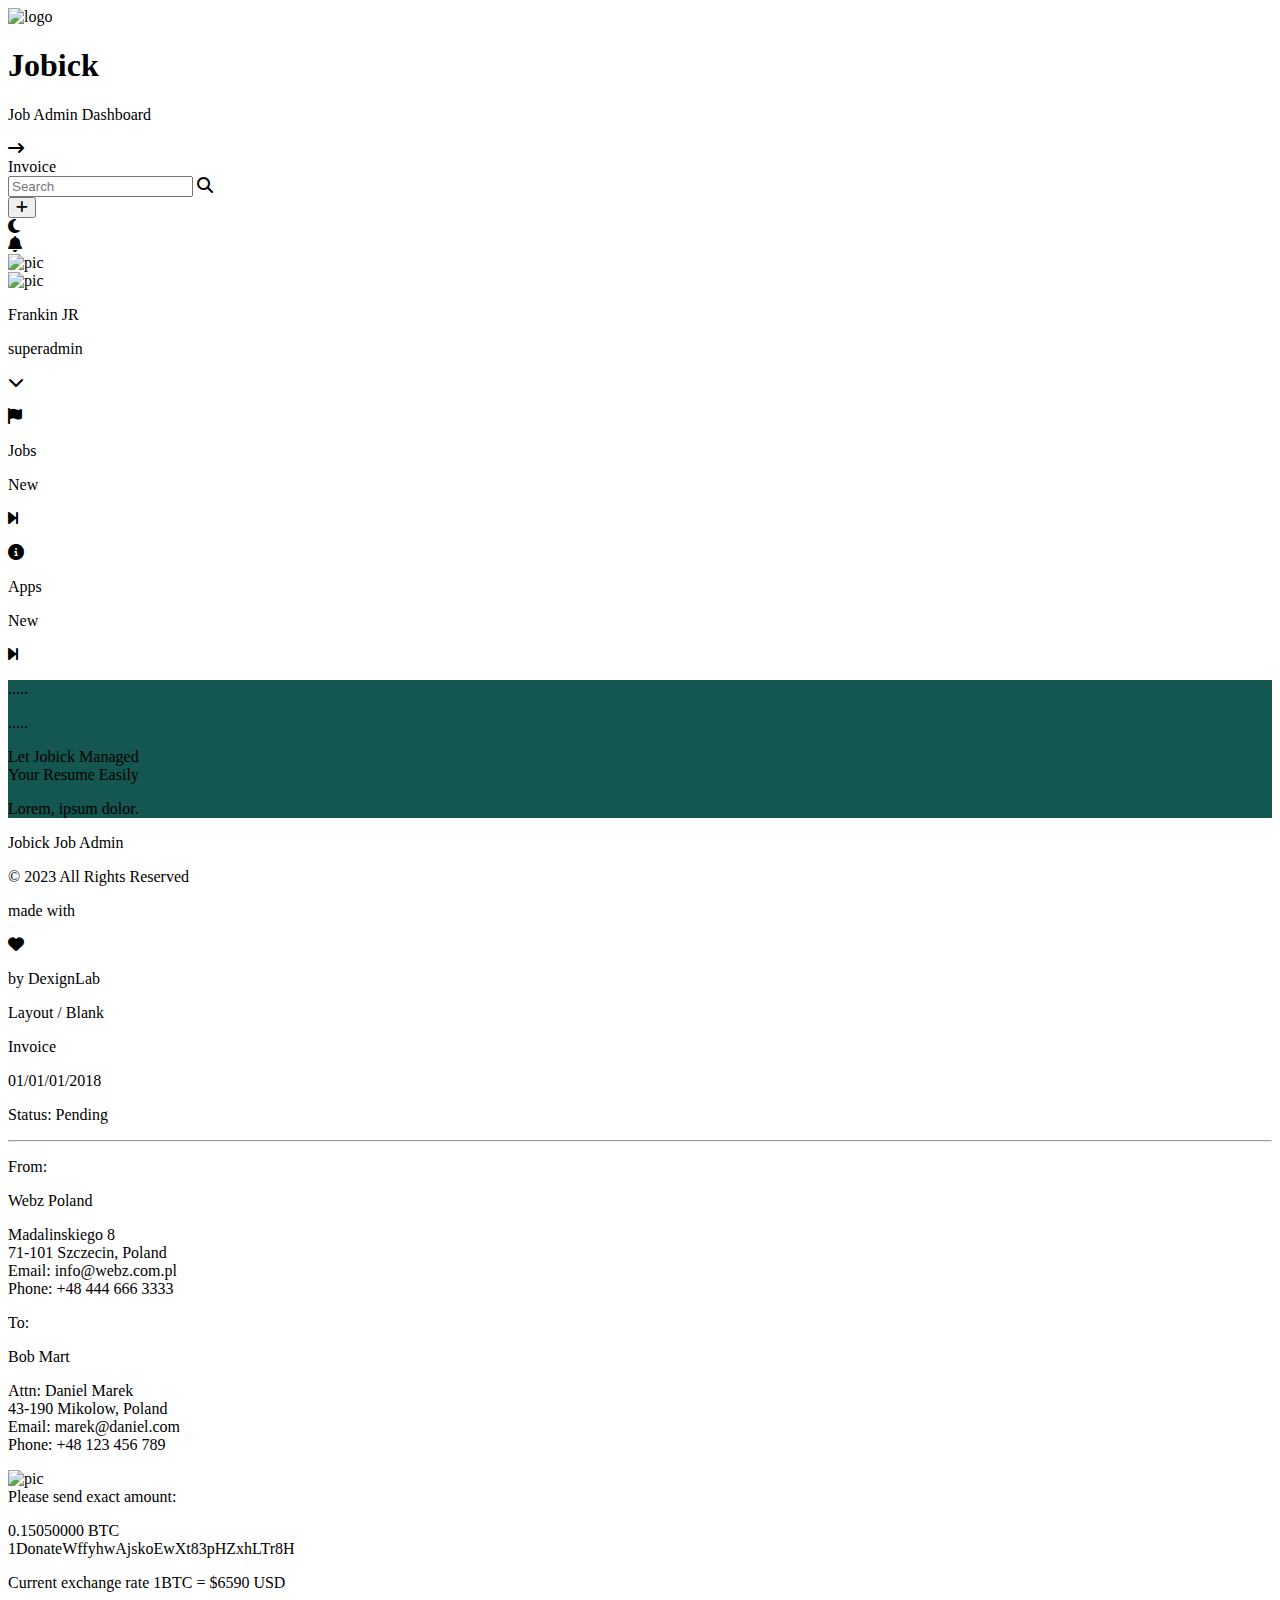
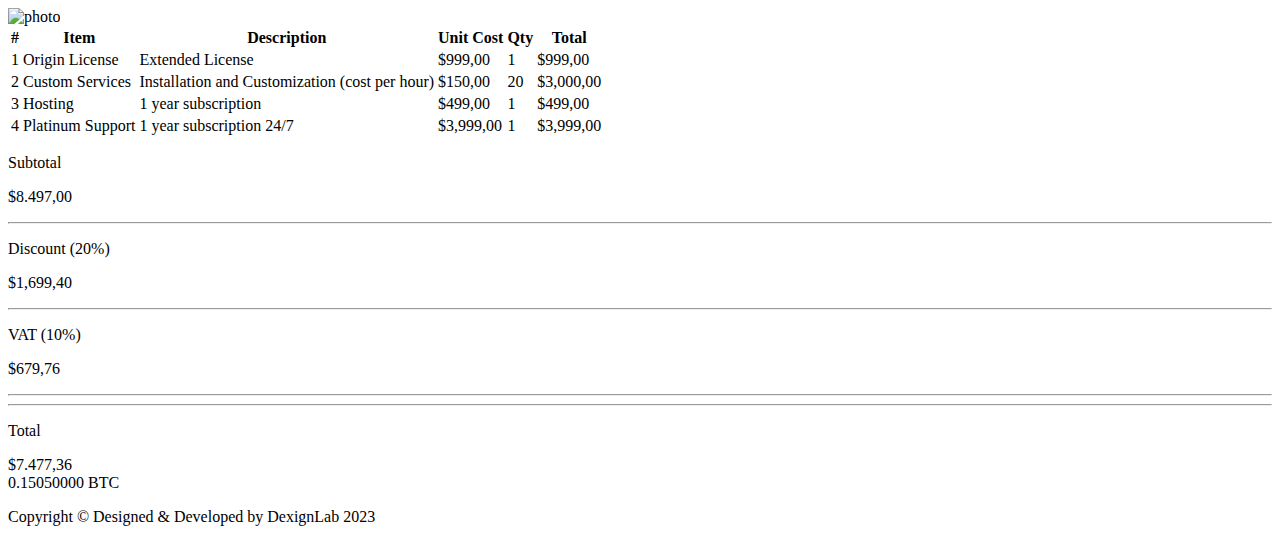
==== commit 67b2b761: "sideber section add" ====
--- a/index.html
+++ b/index.html
@@ -3,13 +3,19 @@
   <head>
     <meta charset="UTF-8" />
     <meta name="viewport" content="width=device-width, initial-scale=1.0" />
+    <title>Jobick : Jobick</title>
+    <link
+      rel="icon"
+      type="image/svg+xml"
+      href="https://i.ibb.co/sjfH5Bk/logo.png"
+    />
     <script src="https://cdn.tailwindcss.com"></script>
     <!-- <link rel="stylesheet" href="https://www.w3schools.com/w3css/4/w3.css" /> -->
     <link
       rel="stylesheet"
       href="https://cdnjs.cloudflare.com/ajax/libs/font-awesome/6.5.2/css/all.min.css"
     />
-    <!-- <link rel="stylesheet" href="style.css" /> -->
+
     <script>
       tailwind.config = {
         darkMode: "class",
@@ -24,257 +30,308 @@
     </script>
   </head>
   <body>
-    <!-- <div class="flex">
-      <div class="bg-red-400" style="display: none" id="mySidebar">
-        <button class="" onclick="w3_close()">Close &times;</button>
-        <a href="#" class="block">Link 1</a>
-        <a href="#" class="block">Link 2</a>
-        <a href="#" class="block">Link 3</a>
-      </div>
-
-      <div class="bg-green-500 flex" id="main">
-        <div id="openNav" class="" onclick="w3_open()">&#9776;</div>
-        <div class="bg-green-400 py-10" style="width: 1335px">
-          <nav class="bg-green-400 p-4 relative">
-            <div class="flex justify-between items-center">
-              <div class="flex justify-center items-center gap-5">
-                <div class="text-xl font-semibold">Invoice</div>
-                <div>
-                  <i class="fa fa-long-arrow-right mt-2" aria-hidden="true"></i>
-                </div>
-
-                <div class="flex items-center justify-between">
-                  <div class="relative">
-                    <input
-                      type="text"
-                      placeholder="Search"
-                      class="bg-gray-700 text-white rounded-md pl-10 pr-3 py-1 focus:outline-none"
-                    />
-                    <i
-                      class="fa fa-search absolute top-2 right-4 text-gray-400 hover:text-orange-500 cursor-pointer"
-                    ></i>
-                  </div>
-
-                  <div class="ml-8">
-                    <button
-                      id="openModalButton"
-                      class="rounded-lg bg-green-900 border-none"
-                    >
-                      <i
-                        class="fa fa-plus p-3 text-white"
-                        aria-hidden="true"
-                      ></i>
-                    </button>
-                  </div>
-
-               
-                  <div id="myModal" class="modal mt-48 absolute">
-                    <div
-                      class="modal-content rounded-md bg-white p-4 -ml-40"
-                      style="width: 900px"
-                    >
-                      <div class="flex justify-between py-1">
-                        <div>Job Title</div>
-                        <div>
-                          <span
-                            id="closeBtn"
-                            class="close text-4xl cursor-pointer"
-                            >&times</span
-                          >
-                        </div>
-                      </div>
-                      <hr />
-                      <p class="py-4 text-gray-500">Hellow</p>
-
-                      <hr class="mt-5" />
-                      <div class="text-right mt-2">
-                        <button
-                          id="closeModalBtn"
-                          class="bg-red-100 mr-4 rounded-md p-1 px-3 text-orange-500 close"
-                        >
-                          close</button
-                        ><button
-                          class="bg-red-500 rounded-md p-1 px-3 text-white border-4 border-red-200"
-                        >
-                          Save Change
-                        </button>
-                      </div>
-                    </div>
-                  </div>
-                </div>
-              </div>
-
+    <div class="flex">
+      <div class="flex bg-white dark:bg-black dark:text-white" id="main">
+        <!-- <div id="openNav" class="" onclick="w3_open()">&#9776;</div> -->
+        <div class="py-10 ml-6" style="width: 1298px">
+          <nav class="bg-white dark:bg-black dark:text-white">
+            <div class="flex justify-between items-center fixed gap-x-56 -mt-8">
+              <!-- Logo -->
               <div
-                id="itemList"
-                class="absolute right-20 top-full mt-2 bg-gray-100 p-4 rounded-lg"
-                style="display: none"
+                id="invoiceSection"
+                class="flex justify-center items-center gap-x-3"
               >
-                <div class="mb-2 flex gap-2">
+                <div class="flex items-center justify-center gap-3 pb-3">
                   <img
-                    class="w-10 rounded-md"
-                    src="https://i.ibb.co/7RhW3px/pic1.jpg"
-                    alt="pic"
+                    class="w-10 h-10"
+                    src="https://i.ibb.co/sjfH5Bk/logo.png"
+                    alt="logo"
                   />
                   <div>
-                    <h2 class="text-sm font-semibold">
-                      Dr sultads Send you Photo
-                    </h2>
-                    <p class="text-sm text-gray-500">29 July 2020 - 02:26 PM</p>
-                  </div>
-                </div>
-                <hr class="my-4" />
-
-                <div class="mb-2 flex gap-2">
-                  <div
-                    class="bg-pink-400 p-2 text-pink-700 font-semibold rounded-md"
+                    <h1 class="font-bold text-2xl">Jobick</h1>
+                    <p class="text-sm text-gray-400">Job Admin Dashboard</p>
+                  </div>
+                </div>
+                <div class="ml-32">
+                  <i
+                    class="fa fa-long-arrow-right mt-2 text-orange-500 teer"
+                    aria-hidden="true"
+                  ></i>
+                </div>
+                <div class="text-xl font-semibold mr-4">Invoice</div>
+              </div>
+
+              <!-- Search Bar -->
+              <div
+                id="searchBarSection"
+                class="flex items-center justify-between"
+              >
+                <div class="relative">
+                  <input
+                    type="text"
+                    placeholder="Search"
+                    class="bg-gray-700 text-white rounded-md pl-10 pr-3 py-1 focus:outline-none"
+                  />
+                  <i
+                    class="fa fa-search absolute top-2 right-4 text-gray-400 hover:text-orange-500 cursor-pointer"
+                  ></i>
+                </div>
+
+                <div class="ml-6">
+                  <button
+                    id="openModalButton"
+                    class="rounded-lg bg-green-900 border-none"
                   >
-                    KG
-                  </div>
+                    <i class="fa fa-plus p-3 text-white" aria-hidden="true"></i>
+                  </button>
+                </div>
+
+                <!-- Modal -->
+                <div id="myModal" class="modal mt-80 absolute bg-white">
+                  <div class="modal-content rounded-md p-4 -ml-80 bg-white">
+                    <div class="flex justify-between py-1" style="width: 700px">
+                      <div>Job Title</div>
+                      <div>
+                        <span
+                          id="closeBtn"
+                          class="close text-4xl cursor-pointer"
+                          >&times</span
+                        >
+                      </div>
+                    </div>
+                    <hr />
+                    <p class="py-4 text-gray-500">Hello</p>
+
+                    <hr class="mt-5" />
+                    <div class="text-right mt-2">
+                      <button
+                        id="closeModalBtn"
+                        class="bg-red-100 mr-4 rounded-md p-1 px-3 text-orange-500 close"
+                      >
+                        close</button
+                      ><button
+                        class="bg-red-500 rounded-md p-1 px-3 text-white border-4 border-red-200"
+                      >
+                        Save Change
+                      </button>
+                    </div>
+                  </div>
+                </div>
+              </div>
+
+              <!-- Notification Icon -->
+              <div class="flex items-center">
+                <div class="flex gap-4 cursor-pointer">
                   <div>
-                    <h2 class="text-sm font-semibold">
-                      Dr sultads Send you Photo
-                    </h2>
-                    <p class="text-sm">29 July 2020 - 02:26 PM</p>
-                  </div>
-                </div>
-                <hr class="my-4" />
-
-                <div class="mb-2 flex gap-2">
+                    <!-- Moon icon to toggle dark mode -->
+                    <i id="icon-dark" class="fas fa-moon cursor-pointer"></i>
+                  </div>
                   <div>
                     <i
-                      class="fa fa-home text-green-400 bg-green-200 rounded-md p-3"
+                      onclick="toggleItemList()"
+                      class="fa fa-bell"
+                      aria-hidden="true"
                     ></i>
                   </div>
                   <div>
-                    <h2 class="text-sm font-semibold">
-                      Dr sultads Send you Photo
-                    </h2>
-                    <p class="text-sm text-gray-500">29 July 2020 - 02:26 PM</p>
-                  </div>
-                </div>
-                <hr class="my-4" />
-
-                <div class="mb-2 flex gap-2">
-                  <img
-                    class="w-10 rounded-md"
-                    src="https://i.ibb.co/7RhW3px/pic1.jpg"
-                    alt="pic"
-                  />
-                  <div>
-                    <h2 class="text-sm font-semibold">
-                      Dr sultads Send you Photo
-                    </h2>
-                    <p class="text-sm">29 July 2020 - 02:26 PM</p>
-                  </div>
-                </div>
-                <hr class="my-4" />
-                <div class="mb-2 flex gap-2">
+                    <img
+                      onclick="imgList()"
+                      class="h-6 w-6"
+                      src="https://i.ibb.co/7RhW3px/pic1.jpg"
+                      alt="pic"
+                    />
+                  </div>
+                </div>
+
+                <!-- Notification list content -->
+                <div
+                  id="itemList"
+                  class="absolute right-20 top-full mt-2 bg-gray-100 rounded-lg bg-white dark:bg-black dark:text-white"
+                  style="display: none"
+                >
+                  <div class="mb-2 flex gap-2">
+                    <img
+                      class="w-10 rounded-md"
+                      src="https://i.ibb.co/7RhW3px/pic1.jpg"
+                      alt="pic"
+                    />
+                    <div>
+                      <h2 class="text-sm font-semibold">
+                        Dr sultads Send you Photo
+                      </h2>
+                      <p class="text-sm text-gray-500">
+                        29 July 2020 - 02:26 PM
+                      </p>
+                    </div>
+                  </div>
+                  <hr class="my-4" />
+
+                  <div class="mb-2 flex gap-2">
+                    <div
+                      class="bg-pink-400 p-2 text-pink-700 font-semibold rounded-md"
+                    >
+                      KG
+                    </div>
+                    <div>
+                      <h2 class="text-sm font-semibold">
+                        Dr sultads Send you Photo
+                      </h2>
+                      <p class="text-sm">29 July 2020 - 02:26 PM</p>
+                    </div>
+                  </div>
+                  <hr class="my-4" />
+
+                  <div class="mb-2 flex gap-2">
+                    <div>
+                      <i
+                        class="fa fa-home text-green-400 bg-green-200 rounded-md p-3"
+                      ></i>
+                    </div>
+                    <div>
+                      <h2 class="text-sm font-semibold">
+                        Dr sultads Send you Photo
+                      </h2>
+                      <p class="text-sm text-gray-500">
+                        29 July 2020 - 02:26 PM
+                      </p>
+                    </div>
+                  </div>
+                  <hr class="my-4" />
+
+                  <div class="mb-2 flex gap-2">
+                    <img
+                      class="w-10 rounded-md"
+                      src="https://i.ibb.co/7RhW3px/pic1.jpg"
+                      alt="pic"
+                    />
+                    <div>
+                      <h2 class="text-sm font-semibold">
+                        Dr sultads Send you Photo
+                      </h2>
+                      <p class="text-sm">29 July 2020 - 02:26 PM</p>
+                    </div>
+                  </div>
+                  <hr class="my-4" />
+                  <div class="mb-2 flex gap-2">
+                    <div
+                      class="bg-orange-400 p-2 text-orange-700 font-semibold rounded-md"
+                    >
+                      KG
+                    </div>
+                    <div>
+                      <h2 class="text-sm font-semibold">
+                        Dr sultads Send you Photo
+                      </h2>
+                      <p class="text-sm text-gray-500">
+                        29 July 2020 - 02:26 PM
+                      </p>
+                    </div>
+                  </div>
+                  <hr class="my-4" />
+                  <div class="mb-2 flex gap-2">
+                    <div>
+                      <i
+                        class="fa fa-home text-orange-500 bg-orange-200 rounded-md p-3"
+                      ></i>
+                    </div>
+                    <div>
+                      <h2 class="text-sm font-semibold">
+                        Dr sultads Send you Photo
+                      </h2>
+                      <p class="text-sm">29 July 2020 - 02:26 PM</p>
+                    </div>
+                  </div>
+                </div>
+
+                <!-- imglist  -->
+                <div
+                  id="imgListId"
+                  class="absolute right-6 top-full mt-2 bg-white text-gray-400 p-4 rounded-lg w-32"
+                  style="display: none"
+                >
                   <div
-                    class="bg-orange-400 p-2 text-orange-700 font-semibold rounded-md"
+                    class="flex items-center justify-center gap-2 cursor-pointer mb-2"
                   >
-                    KG
-                  </div>
-                  <div>
-                    <h2 class="text-sm font-semibold">
-                      Dr sultads Send you Photo
-                    </h2>
-                    <p class="text-sm text-gray-500">29 July 2020 - 02:26 PM</p>
-                  </div>
-                </div>
-                <hr class="my-4" />
-                <div class="mb-2 flex gap-2">
-                  <div>
-                    <i
-                      class="fa fa-home text-orange-500 bg-orange-200 rounded-md p-3"
-                    ></i>
-                  </div>
-                  <div>
-                    <h2 class="text-sm font-semibold">
-                      Dr sultads Send you Photo
-                    </h2>
-                    <p class="text-sm">29 July 2020 - 02:26 PM</p>
-                  </div>
-                </div>
-              </div>
-
-              <div
-                id="imgListId"
-                class="absolute right-6 top-full mt-2 bg-white p-4 rounded-lg w-32"
-                style="display: none"
-              >
-                <div class="mb-2 flex gap-2 mr-28">
-                  <div>
-                    <svg
-                      id="icon-user2"
-                      xmlns="http://www.w3.org/2000/svg"
-                      class="text-red-500"
-                      width="18"
-                      height="18"
-                      viewBox="0 0 24 24"
-                      fill="none"
-                      stroke="currentColor"
-                      stroke-width="2"
-                      stroke-linecap="round"
-                      stroke-linejoin="round"
-                    >
-                      <path
-                        d="M20 21v-2a4 4 0 0 0-4-4H8a4 4 0 0 0-4 4v2"
-                      ></path>
-                      <circle cx="12" cy="7" r="4"></circle>
-                    </svg>
-                  </div>
-                  <div>Profile</div>
-                </div>
-                <div class="mb-2 flex gap-2">
-                  <div>
-                    <svg
-                      id="icon-inbox1"
-                      xmlns="http://www.w3.org/2000/svg"
-                      class="text-green-400"
-                      width="18"
-                      height="18"
-                      viewBox="0 0 24 24"
-                      fill="none"
-                      stroke="currentColor"
-                      stroke-width="2"
-                      stroke-linecap="round"
-                      stroke-linejoin="round"
-                    >
-                      <path
-                        d="M4 4h16c1.1 0 2 .9 2 2v12c0 1.1-.9 2-2 2H4c-1.1 0-2-.9-2-2V6c0-1.1.9-2 2-2z"
-                      ></path>
-                      <polyline points="22,6 12,13 2,6"></polyline>
-                    </svg>
-                  </div>
-                  <div>Inbox</div>
-                </div>
-                <div class="mb-2 flex gap-2">
-                  <div>
-                    <svg
-                      xmlns="http://www.w3.org/2000/svg"
-                      class="text-red-500"
-                      width="18"
-                      height="18"
-                      viewBox="0 0 24 24"
-                      fill="none"
-                      stroke="currentColor"
-                      stroke-width="2"
-                      stroke-linecap="round"
-                      stroke-linejoin="round"
-                    >
-                      <path d="M9 21H5a2 2 0 0 1-2-2V5a2 2 0 0 1 2-2h4"></path>
-                      <polyline points="16 17 21 12 16 7"></polyline>
-                      <line x1="21" y1="12" x2="9" y2="12"></line>
-                    </svg>
-                  </div>
-                  <div>LogOut</div>
+                    <div>
+                      <svg
+                        id="icon-user2"
+                        xmlns="http://www.w3.org/2000/svg"
+                        class="text-red-500"
+                        width="18"
+                        height="18"
+                        viewBox="0 0 24 24"
+                        fill="none"
+                        stroke="currentColor"
+                        stroke-width="2"
+                        stroke-linecap="round"
+                        stroke-linejoin="round"
+                      >
+                        <path
+                          d="M20 21v-2a4 4 0 0 0-4-4H8a4 4 0 0 0-4 4v2"
+                        ></path>
+                        <circle cx="12" cy="7" r="4"></circle>
+                      </svg>
+                    </div>
+                    <div>Profile</div>
+                  </div>
+                  <div
+                    class="flex items-center justify-center gap-2 cursor-pointer mb-2"
+                  >
+                    <div>
+                      <svg
+                        id="icon-inbox1"
+                        xmlns="http://www.w3.org/2000/svg"
+                        class="text-green-400"
+                        width="18"
+                        height="18"
+                        viewBox="0 0 24 24"
+                        fill="none"
+                        stroke="currentColor"
+                        stroke-width="2"
+                        stroke-linecap="round"
+                        stroke-linejoin="round"
+                      >
+                        <path
+                          d="M4 4h16c1.1 0 2 .9 2 2v12c0 1.1-.9 2-2 2H4c-1.1 0-2-.9-2-2V6c0-1.1.9-2 2-2z"
+                        ></path>
+                        <polyline points="22,6 12,13 2,6"></polyline>
+                      </svg>
+                    </div>
+                    <div>Inbox</div>
+                  </div>
+                  <div
+                    class="flex items-center justify-center gap-2 cursor-pointer mb-2 ml-2"
+                  >
+                    <div>
+                      <svg
+                        xmlns="http://www.w3.org/2000/svg"
+                        class="text-red-500"
+                        width="18"
+                        height="18"
+                        viewBox="0 0 24 24"
+                        fill="none"
+                        stroke="currentColor"
+                        stroke-width="2"
+                        stroke-linecap="round"
+                        stroke-linejoin="round"
+                      >
+                        <path
+                          d="M9 21H5a2 2 0 0 1-2-2V5a2 2 0 0 1 2-2h4"
+                        ></path>
+                        <polyline points="16 17 21 12 16 7"></polyline>
+                        <line x1="21" y1="12" x2="9" y2="12"></line>
+                      </svg>
+                    </div>
+                    <div>LogOut</div>
+                  </div>
+                  <!-- imglist content -->
                 </div>
               </div>
             </div>
           </nav>
         </div>
       </div>
-    </div> -->
+    </div>
 
     <!-- <div class="">
       <div class="bg-green-400" style="display: none" id="mySidebar">
@@ -293,198 +350,35 @@
         </div>
       </div>
     </div> -->
-    <nav class="bg-white dark:bg-black p-4 relative">
-      <div class="flex justify-between items-center">
-        <!-- Logo -->
-        <div class="flex justify-center items-center gap-5">
-          <div class="text-xl font-semibold">Invoice</div>
+
+    <!-- header section -->
+    <div class="flex">
+      <div class="p-2 bg-white dark:bg-black dark:text-white">
+        <div class="flex justify-between items-center gap-10">
           <div>
-            <i class="fa fa-long-arrow-right mt-2" aria-hidden="true"></i>
-          </div>
-        </div>
-
-        <!-- Search Bar -->
-        <div class="flex items-center justify-between">
-          <div class="relative">
-            <input
-              type="text"
-              placeholder="Search"
-              class="bg-gray-700 text-white rounded-md pl-10 pr-3 py-1 focus:outline-none"
+            <img
+              class="h-12 w-16 rounded-md"
+              src="https://i.ibb.co/7RhW3px/pic1.jpg"
+              alt="pic"
             />
+          </div>
+          <div>
+            <p>Frankin JR</p>
+            <p class="text-sm text-gray-500">superadmin</p>
+          </div>
+          <div>
             <i
-              class="fa fa-search absolute top-2 right-4 text-gray-400 hover:text-orange-500 cursor-pointer"
+              onclick="imgList2()"
+              class="fa fa-chevron-down"
+              aria-hidden="true"
             ></i>
           </div>
-
-          <div class="ml-8">
-            <button
-              id="openModalButton"
-              class="rounded-lg bg-green-900 border-none"
-            >
-              <i class="fa fa-plus p-3 text-white" aria-hidden="true"></i>
-            </button>
-          </div>
-
-          <!-- Modal -->
-          <div id="myModal" class="modal mt-48 absolute">
-            <div
-              class="modal-content rounded-md bg-white p-4 -ml-40"
-              style="width: 900px"
-            >
-              <div class="flex justify-between py-1">
-                <div>Job Title</div>
-                <div>
-                  <span id="closeBtn" class="close text-4xl cursor-pointer"
-                    >&times</span
-                  >
-                </div>
-              </div>
-              <hr />
-              <p class="py-4 text-gray-500">Hellow</p>
-
-              <hr class="mt-5" />
-              <div class="text-right mt-2">
-                <button
-                  id="closeModalBtn"
-                  class="bg-red-100 mr-4 rounded-md p-1 px-3 text-orange-500 close"
-                >
-                  close</button
-                ><button
-                  class="bg-red-500 rounded-md p-1 px-3 text-white border-4 border-red-200"
-                >
-                  Save Change
-                </button>
-              </div>
-            </div>
-          </div>
-        </div>
-
-        <!-- Notification Icon -->
-
-        <div class="flex items-center">
-          <div class="flex gap-4 cursor-pointer">
-            <div>
-              <!-- Moon icon to toggle dark mode -->
-              <!-- <i id="icon-dark" class="fas fa-moon cursor-pointer"></i> -->
-              <i id="icon-dark" class="fas fa-moon cursor-pointer"></i>
-            </div>
-            <div>
-              <svg
-                xmlns="http://www.w3.org/2000/svg"
-                width="24"
-                height="24"
-                viewBox="0 0 24 24"
-                onclick="toggleItemList()"
-                class="cursor-pointer"
-              >
-                <g data-name="Layer 2" transform="translate(-2 -2)">
-                  <path
-                    id="Path_20"
-                    data-name="Path 20"
-                    d="M22.571,15.8V13.066a8.5,8.5,0,0,0-7.714-8.455V2.857a.857.857,0,0,0-1.714,0V4.611a8.5,8.5,0,0,0-7.714,8.455V15.8A4.293,4.293,0,0,0,2,20a2.574,2.574,0,0,0,2.571,2.571H9.8a4.286,4.286,0,0,0,8.4,0h5.23A2.574,2.574,0,0,0,26,20,4.293,4.293,0,0,0,22.571,15.8ZM7.143,13.066a6.789,6.789,0,0,1,6.78-6.78h.154a6.789,6.789,0,0,1,6.78,6.78v2.649H7.143ZM14,24.286a2.567,2.567,0,0,1-2.413-1.714h4.827A2.567,2.567,0,0,1,14,24.286Zm9.429-3.429H4.571A.858.858,0,0,1,3.714,20a2.574,2.574,0,0,1,2.571-2.571H21.714A2.574,2.574,0,0,1,24.286,20a.858.858,0,0,1-.857.857Z"
-                  ></path>
-                </g>
-              </svg>
-            </div>
-            <div>
-              <img
-                onclick="imgList()"
-                class="h-6 w-6"
-                src="https://i.ibb.co/7RhW3px/pic1.jpg"
-                alt="pic"
-              />
-            </div>
-          </div>
-
-          <!-- notification list -->
           <div
-            id="itemList"
-            class="absolute right-20 top-full mt-2 bg-gray-100 p-4 rounded-lg"
+            id="imgListId2"
+            class="absolute mt-52 bg-white w-56 p-4 rounded-lg text-gray-400"
             style="display: none"
           >
-            <div class="mb-2 flex gap-2">
-              <img
-                class="w-10 rounded-md"
-                src="https://i.ibb.co/7RhW3px/pic1.jpg"
-                alt="pic"
-              />
-              <div>
-                <h2 class="text-sm font-semibold">Dr sultads Send you Photo</h2>
-                <p class="text-sm text-gray-500">29 July 2020 - 02:26 PM</p>
-              </div>
-            </div>
-            <hr class="my-4" />
-
-            <div class="mb-2 flex gap-2">
-              <div
-                class="bg-pink-400 p-2 text-pink-700 font-semibold rounded-md"
-              >
-                KG
-              </div>
-              <div>
-                <h2 class="text-sm font-semibold">Dr sultads Send you Photo</h2>
-                <p class="text-sm">29 July 2020 - 02:26 PM</p>
-              </div>
-            </div>
-            <hr class="my-4" />
-
-            <div class="mb-2 flex gap-2">
-              <div>
-                <i
-                  class="fa fa-home text-green-400 bg-green-200 rounded-md p-3"
-                ></i>
-              </div>
-              <div>
-                <h2 class="text-sm font-semibold">Dr sultads Send you Photo</h2>
-                <p class="text-sm text-gray-500">29 July 2020 - 02:26 PM</p>
-              </div>
-            </div>
-            <hr class="my-4" />
-
-            <div class="mb-2 flex gap-2">
-              <img
-                class="w-10 rounded-md"
-                src="https://i.ibb.co/7RhW3px/pic1.jpg"
-                alt="pic"
-              />
-              <div>
-                <h2 class="text-sm font-semibold">Dr sultads Send you Photo</h2>
-                <p class="text-sm">29 July 2020 - 02:26 PM</p>
-              </div>
-            </div>
-            <hr class="my-4" />
-            <div class="mb-2 flex gap-2">
-              <div
-                class="bg-orange-400 p-2 text-orange-700 font-semibold rounded-md"
-              >
-                KG
-              </div>
-              <div>
-                <h2 class="text-sm font-semibold">Dr sultads Send you Photo</h2>
-                <p class="text-sm text-gray-500">29 July 2020 - 02:26 PM</p>
-              </div>
-            </div>
-            <hr class="my-4" />
-            <div class="mb-2 flex gap-2">
-              <div>
-                <i
-                  class="fa fa-home text-orange-500 bg-orange-200 rounded-md p-3"
-                ></i>
-              </div>
-              <div>
-                <h2 class="text-sm font-semibold">Dr sultads Send you Photo</h2>
-                <p class="text-sm">29 July 2020 - 02:26 PM</p>
-              </div>
-            </div>
-          </div>
-
-          <!-- imglist  -->
-          <div
-            id="imgListId"
-            class="absolute right-6 top-full mt-2 bg-white p-4 rounded-lg w-32"
-            style="display: none"
-          >
-            <div class="mb-2 flex gap-2 mr-28">
+            <div class="flex gap-2 cursor-pointer mb-2">
               <div>
                 <svg
                   id="icon-user2"
@@ -505,7 +399,7 @@
               </div>
               <div>Profile</div>
             </div>
-            <div class="mb-2 flex gap-2">
+            <div class="flex gap-2 cursor-pointer mb-2">
               <div>
                 <svg
                   id="icon-inbox1"
@@ -528,7 +422,7 @@
               </div>
               <div>Inbox</div>
             </div>
-            <div class="mb-2 flex gap-2">
+            <div class="flex gap-2 cursor-pointer mb-2">
               <div>
                 <svg
                   xmlns="http://www.w3.org/2000/svg"
@@ -549,173 +443,229 @@
               </div>
               <div>LogOut</div>
             </div>
-            <!-- Add more items here -->
-          </div>
+            <!-- imglist content -->
+          </div>
+        </div>
+
+        <div class="flex justify-between mt-8 p-1">
+          <p><i class="fa fa-flag text-red-500" aria-hidden="true"></i></p>
+          <p class="font-bold text-red-500">Jobs</p>
+          <p class="bg-red-500 text-white p-1 rounded-md text-sm">New</p>
+          <p>
+            <i class="fa fa-step-forward text-red-500" aria-hidden="true"></i>
+          </p>
+        </div>
+        <div class="flex justify-between mt-3 text-gray-400 p-1">
+          <p><i class="fa fa-info-circle" aria-hidden="true"></i></p>
+          <p class="font-bold">Apps</p>
+          <p class="text-white p-1 rounded-md text-sm">New</p>
+          <p>
+            <i class="fa fa-step-forward" aria-hidden="true"></i>
+          </p>
+        </div>
+        <div class="mt-5 w-52 ml-2">
+          <div class="rounded-lg p-2" style="background-color: #145650">
+            <div class="font-bold text-gray-400 text-2xl">
+              <p>.....</p>
+              <p>.....</p>
+            </div>
+            <p class="text-white -mt-8 ml-4 font-semibold">
+              Let Jobick Managed <br />
+              Your Resume Easily
+            </p>
+            <p class="mt-3 text-gray-400 ml-4">Lorem, ipsum dolor.</p>
+          </div>
+        </div>
+        <div class="mt-4 p-2">
+          <p class="font-bold text-sm">Jobick Job Admin</p>
+          <p class="text-gray-500 text-sm">© 2023 All Rights Reserved</p>
+        </div>
+        <div class="text-gray-400 text-sm mt-2 flex gap-4 px-2">
+          <p>made with</p>
+          <p><i class="fa fa-heart" aria-hidden="true"></i></p>
+          <p>by DexignLab</p>
         </div>
       </div>
-    </nav>
-
-    <!-- header section -->
-    <div class="bg-gray-100 dark:bg-black header py-8">
-      <!-- layout and bank -->
-      <div
-        class="bg-white dark:bg-dark ml-14 text-xl font-semibold p-4 w-11/12 mx-auto px-6 rounded-md mt-10"
-      >
-        <span class="text-orange-500">Layout</span> / Blank
-      </div>
-
-      <!-- invoice details -->
-      <div class="bg-white ml-14 p-4 w-11/12 mx-auto px-6 rounded-md mt-10">
-        <div class="flex justify-between items-center">
-          <p class="text-gray-400 text-sm">Invoice</p>
-          <p class="font-bold text-gray-500 text-sm">01/01/01/2018</p>
-          <p class="text-gray-400 text-sm">
-            <span class="font-bold text-gray-500">Status</span>: Pending
-          </p>
-        </div>
-        <hr class="mt-8" />
-
-        <!-- form to jobick details -->
-        <div class="flex justify-between items-center">
-          <div>
-            <p class="">From:</p>
-            <span class="font-bold text-gray-500">Webz Poland</span> <br />
-            <p class="text-sm text-gray-400">
-              Madalinskiego 8 <br />
-              71-101 Szczecin, Poland <br />Email: info@webz.com.pl <br />Phone:
-              +48 444 666 3333
+
+      <!-- main section -->
+      <div class="bg-gray-100 dark:bg-black header py-8 ml-2">
+        <!-- layout and bank -->
+        <div
+          class="bg-white text-black dark:bg-gray-900 mr-24 text-xl font-semibold p-4 w-10/12 mx-auto px-6 rounded-md mt-10 text-gray-500"
+        >
+          <span class="text-orange-500">Layout</span> / Blank
+        </div>
+
+        <!-- invoice details -->
+        <div
+          class="bg-white text-black dark:bg-gray-900 mr-24 p-4 w-10/12 mx-auto px-6 rounded-md mt-10"
+        >
+          <div class="flex justify-between items-center">
+            <p class="text-gray-400 text-sm">Invoice</p>
+            <p class="font-bold text-gray-500 text-sm">01/01/01/2018</p>
+            <p class="text-gray-400 text-sm">
+              <span class="font-bold text-gray-500">Status</span>: Pending
             </p>
           </div>
-          <div>
-            <p class="">To:</p>
-            <span class="font-bold text-gray-500">Bob Mart</span> <br />
-            <p class="text-sm text-gray-400">
-              Attn: Daniel Marek <br />
-              43-190 Mikolow, Poland <br />
-              Email: marek@daniel.com <br />
-              Phone: +48 123 456 789 <br />
-            </p>
-          </div>
-
+          <hr class="mt-8" />
+
+          <!-- form to jobick details -->
           <div class="flex justify-between items-center">
             <div>
-              <div class="flex items-center gap-3 mt-10">
-                <div>
-                  <img src="https://i.ibb.co/sjfH5Bk/logo.png" alt="pic" />
-                </div>
-                <div>
-                  <!-- <h1 class="font-bold text-gray-700 text-4xl">Jobick</h1> -->
-                  <!-- <p class="text-sm">Job Admin Dashboard</p> -->
-                </div>
-              </div>
-              <div class="mt-4">
-                <span class="text-gray-500 text-sm"
-                  >Please send exact amount:</span
-                >
-                <br />
-                <p class="font-bold text-gray-500 text-sm">
-                  0.15050000 BTC <br />
-                  1DonateWffyhwAjskoEwXt83pHZxhLTr8H <br />
+              <p class="">From:</p>
+              <span class="font-bold text-gray-500">Webz Poland</span> <br />
+              <p class="text-sm text-gray-400">
+                Madalinskiego 8 <br />
+                71-101 Szczecin, Poland <br />Email: info@webz.com.pl
+                <br />Phone: +48 444 666 3333
+              </p>
+            </div>
+            <div>
+              <p class="">To:</p>
+              <span class="font-bold text-gray-500">Bob Mart</span> <br />
+              <p class="text-sm text-gray-400">
+                Attn: Daniel Marek <br />
+                43-190 Mikolow, Poland <br />
+                Email: marek@daniel.com <br />
+                Phone: +48 123 456 789 <br />
+              </p>
+            </div>
+
+            <div class="flex justify-between items-center">
+              <div>
+                <div class="flex items-center gap-3 mt-10">
+                  <div>
+                    <img src="https://i.ibb.co/sjfH5Bk/logo.png" alt="pic" />
+                  </div>
+                  <div>
+                    <!-- <h1 class="font-bold text-gray-700 text-4xl">Jobick</h1> -->
+                    <!-- <p class="text-sm">Job Admin Dashboard</p> -->
+                  </div>
+                </div>
+                <div class="mt-4">
+                  <span class="text-gray-500 text-sm"
+                    >Please send exact amount:</span
+                  >
+                  <br />
+                  <p class="font-bold text-gray-500 text-sm">
+                    0.15050000 BTC <br />
+                    1DonateWffyhwAjskoEwXt83pHZxhLTr8H <br />
+                  </p>
+                  <p class="text-gray-500 text-sm">
+                    Current exchange rate 1BTC = $6590 USD
+                  </p>
+                </div>
+              </div>
+              <div>
+                <img
+                  class="w-20 h-20"
+                  src="https://i.ibb.co/sqz9v2M/qr.png"
+                  alt="photo"
+                />
+              </div>
+            </div>
+          </div>
+
+          <!-- item section  -->
+          <div class="overflow-x-auto mt-12">
+            <table class="table-auto border-collapse w-full text-gray-500">
+              <thead>
+                <tr class="text-gray-400">
+                  <th class="px-4 py-2">#</th>
+                  <th class="pl-4 py-2">Item</th>
+                  <th class="px-4 py-2">Description</th>
+                  <th class="px-4 py-2">Unit Cost</th>
+                  <th class="px-4 py-2">Qty</th>
+                  <th class="px-4 py-2">Total</th>
+                </tr>
+              </thead>
+              <tbody>
+                <tr>
+                  <td class="px-4 py-2 bg-gray-200 dark:bg-black">1</td>
+                  <td class="pl-20 py-2 bg-gray-200 dark:bg-black">
+                    Origin License
+                  </td>
+                  <td class="pl-40 py-2 bg-gray-200 dark:bg-black">
+                    Extended License
+                  </td>
+                  <td class="px-4 py-2 bg-gray-200 dark:bg-black">$999,00</td>
+                  <td class="px-4 py-2 bg-gray-200 dark:bg-black">1</td>
+                  <td class="px-4 py-2 bg-gray-200 text-sm dark:bg-black">
+                    $999,00
+                  </td>
+                </tr>
+                <tr>
+                  <td class="px-4 py-2">2</td>
+                  <td class="pl-20 py-2">Custom Services</td>
+                  <td class="pl-40 py-2">
+                    Installation and Customization (cost per hour)
+                  </td>
+                  <td class="px-4 py-2">$150,00</td>
+                  <td class="px-4 py-2">20</td>
+                  <td class="px-4 py-2 text-sm">$3,000,00</td>
+                </tr>
+                <tr>
+                  <td class="px-4 py-2 bg-gray-200 dark:bg-black">3</td>
+                  <td class="pl-20 py-2 bg-gray-200 dark:bg-black">Hosting</td>
+                  <td class="pl-40 py-2 bg-gray-200 dark:bg-black">
+                    1 year subscription
+                  </td>
+                  <td class="px-4 py-2 bg-gray-200 dark:bg-black">$499,00</td>
+                  <td class="px-4 py-2 bg-gray-200 dark:bg-black">1</td>
+                  <td class="px-4 py-2 bg-gray-200 text-sm dark:bg-black">
+                    $499,00
+                  </td>
+                </tr>
+                <tr>
+                  <td class="px-4 py-2">4</td>
+                  <td class="pl-20 py-2">Platinum Support</td>
+                  <td class="pl-40 py-2">1 year subscription 24/7</td>
+                  <td class="px-4 py-2">$3,999,00</td>
+                  <td class="px-4 py-2">1</td>
+                  <td class="px-4 py-2 text-sm">$3,999,00</td>
+                </tr>
+              </tbody>
+            </table>
+          </div>
+          <div class="flex justify-between px-10">
+            <div></div>
+            <div class="text-gray-600">
+              <div class="flex justify-between mt-5">
+                <p class="font-bold">Subtotal</p>
+                <p class="text-sm">$8.497,00</p>
+              </div>
+              <hr class="mt-3" />
+              <div class="flex justify-between">
+                <p class="font-bold">Discount (20%)</p>
+                <p class="text-sm">$1,699,40</p>
+              </div>
+              <hr class="mt-3" />
+              <div class="flex justify-between">
+                <p class="font-bold">VAT (10%)</p>
+                <p class="text-sm">$679,76</p>
+              </div>
+              <hr class="mt-3" />
+              <hr />
+              <div class="flex justify-between gap-20">
+                <p class="font-bold">Total</p>
+                <p class="font-bold text-right">
+                  $7.477,36 <br />
+                  0.15050000 BTC
                 </p>
-                <p class="text-gray-500 text-sm">
-                  Current exchange rate 1BTC = $6590 USD
-                </p>
-              </div>
-            </div>
-            <div>
-              <img
-                class="w-20 h-20"
-                src="https://i.ibb.co/sqz9v2M/qr.png"
-                alt="photo"
-              />
-            </div>
-          </div>
-        </div>
-
-        <!-- item section  -->
-        <div class="overflow-x-auto mt-12">
-          <table class="table-auto border-collapse w-full text-gray-500">
-            <thead>
-              <tr class="text-gray-400">
-                <th class="px-4 py-2">#</th>
-                <th class="pl-4 py-2">Item</th>
-                <th class="px-4 py-2">Description</th>
-                <th class="px-4 py-2">Unit Cost</th>
-                <th class="px-4 py-2">Qty</th>
-                <th class="px-4 py-2">Total</th>
-              </tr>
-            </thead>
-            <tbody>
-              <tr>
-                <td class="px-4 py-2 bg-gray-200">1</td>
-                <td class="pl-20 py-2 bg-gray-200">Origin License</td>
-                <td class="pl-40 py-2 bg-gray-200">Extended License</td>
-                <td class="px-4 py-2 bg-gray-200">$999,00</td>
-                <td class="px-4 py-2 bg-gray-200">1</td>
-                <td class="px-4 py-2 bg-gray-200 text-sm">$999,00</td>
-              </tr>
-              <tr>
-                <td class="px-4 py-2">2</td>
-                <td class="pl-20 py-2">Custom Services</td>
-                <td class="pl-40 py-2">
-                  Installation and Customization (cost per hour)
-                </td>
-                <td class="px-4 py-2">$150,00</td>
-                <td class="px-4 py-2">20</td>
-                <td class="px-4 py-2 text-sm">$3,000,00</td>
-              </tr>
-              <tr>
-                <td class="px-4 py-2 bg-gray-200">3</td>
-                <td class="pl-20 py-2 bg-gray-200">Hosting</td>
-                <td class="pl-40 py-2 bg-gray-200">1 year subscription</td>
-                <td class="px-4 py-2 bg-gray-200">$499,00</td>
-                <td class="px-4 py-2 bg-gray-200">1</td>
-                <td class="px-4 py-2 bg-gray-200 text-sm">$499,00</td>
-              </tr>
-              <tr>
-                <td class="px-4 py-2">4</td>
-                <td class="pl-20 py-2">Platinum Support</td>
-                <td class="pl-40 py-2">1 year subscription 24/7</td>
-                <td class="px-4 py-2">$3,999,00</td>
-                <td class="px-4 py-2">1</td>
-                <td class="px-4 py-2 text-sm">$3,999,00</td>
-              </tr>
-            </tbody>
-          </table>
-        </div>
-        <div class="flex justify-between px-10">
-          <div></div>
-          <div class="text-gray-600">
-            <div class="flex justify-between mt-5">
-              <p class="font-bold">Subtotal</p>
-              <p class="text-sm">$8.497,00</p>
-            </div>
-            <hr class="mt-3" />
-            <div class="flex justify-between">
-              <p class="font-bold">Discount (20%)</p>
-              <p class="text-sm">$1,699,40</p>
-            </div>
-            <hr class="mt-3" />
-            <div class="flex justify-between">
-              <p class="font-bold">VAT (10%)</p>
-              <p class="text-sm">$679,76</p>
-            </div>
-            <hr class="mt-3" />
-            <hr />
-            <div class="flex justify-between gap-20">
-              <p class="font-bold">Total</p>
-              <p class="font-bold text-right">
-                $7.477,36 <br />
-                0.15050000 BTC
-              </p>
+              </div>
             </div>
           </div>
         </div>
       </div>
     </div>
     <!-- footer section -->
-    <div class="flex justify-center bg-red-100 p-8">
-      <p>Copyright © Designed & Developed by DexignLab 2023</p>
+    <div
+      class="flex justify-center p-8 bg-gray-100 dark:bg-black dark:text-white"
+    >
+      <p>
+        Copyright © Designed & Developed by
+        <span class="text-red-500 font-bold">DexignLab</span> 2023
+      </p>
     </div>
     <!-- script tag -->
     <script src="./script.js"></script>
